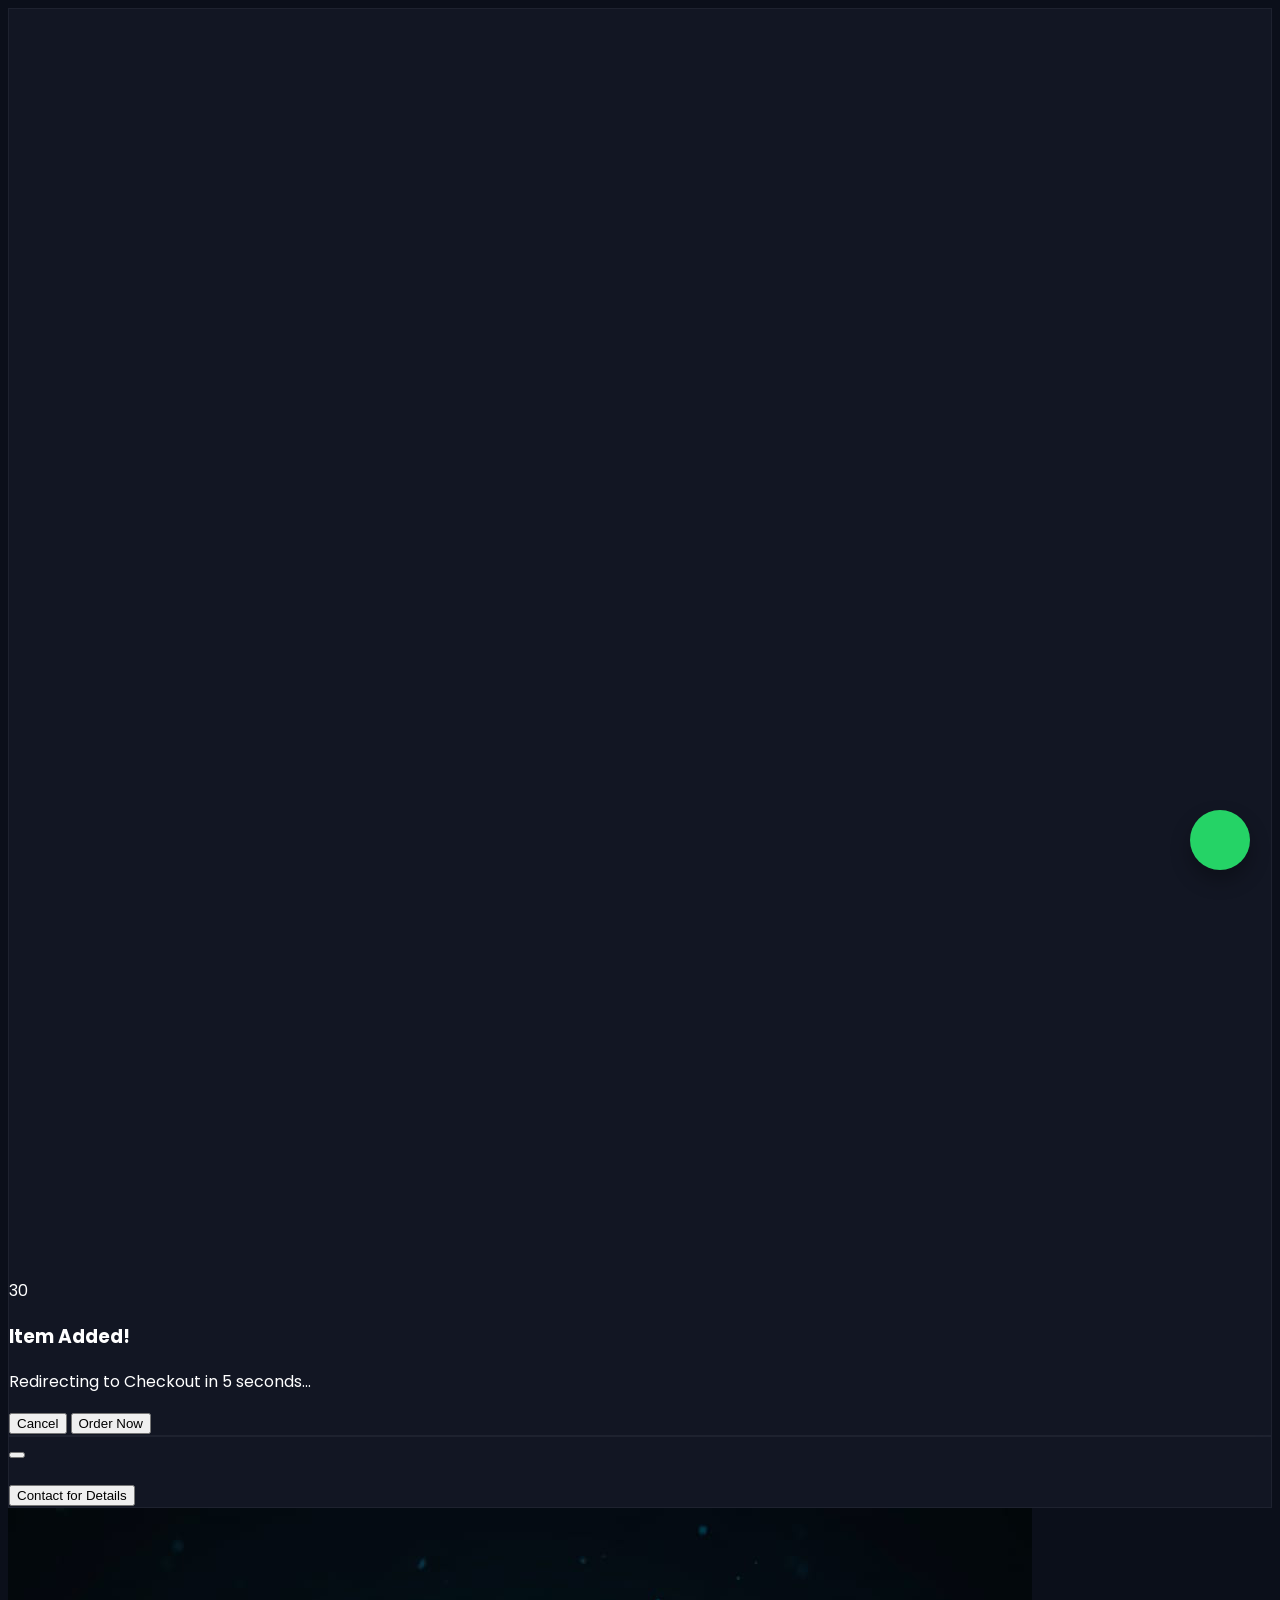
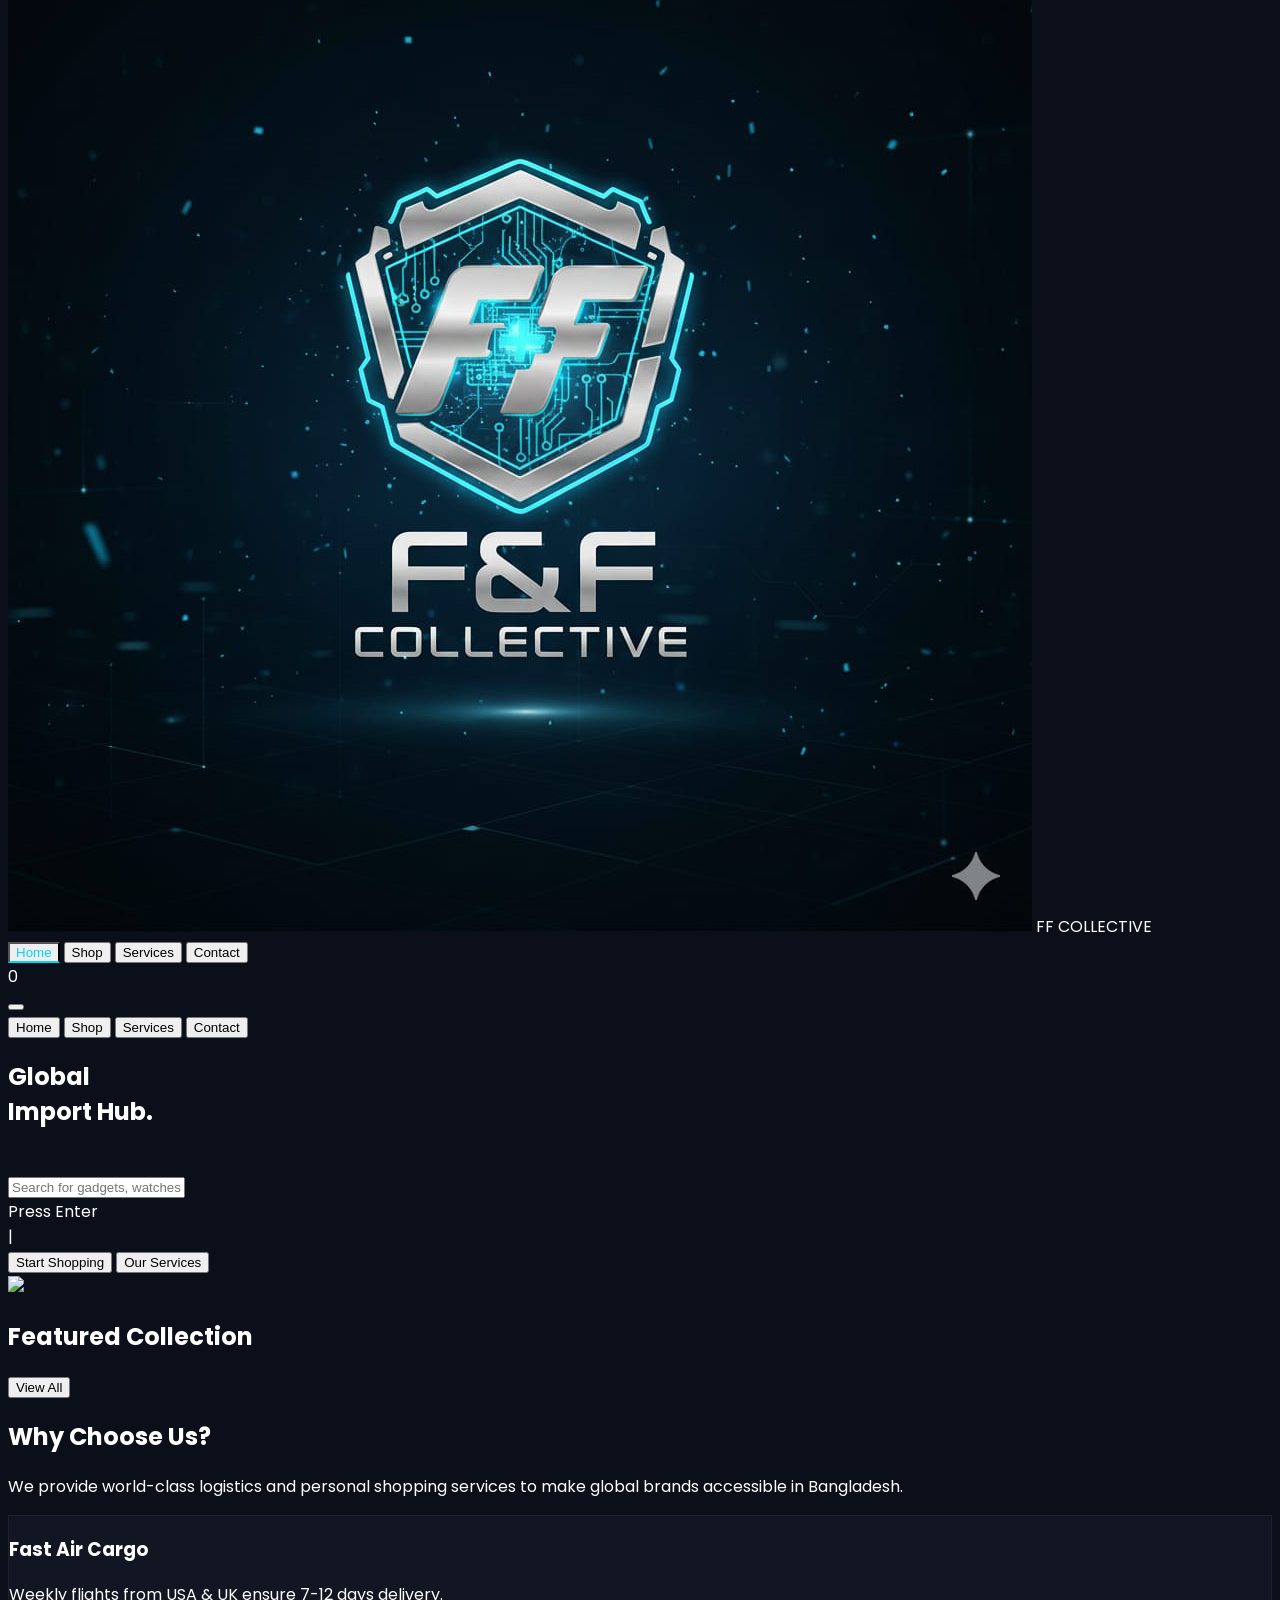
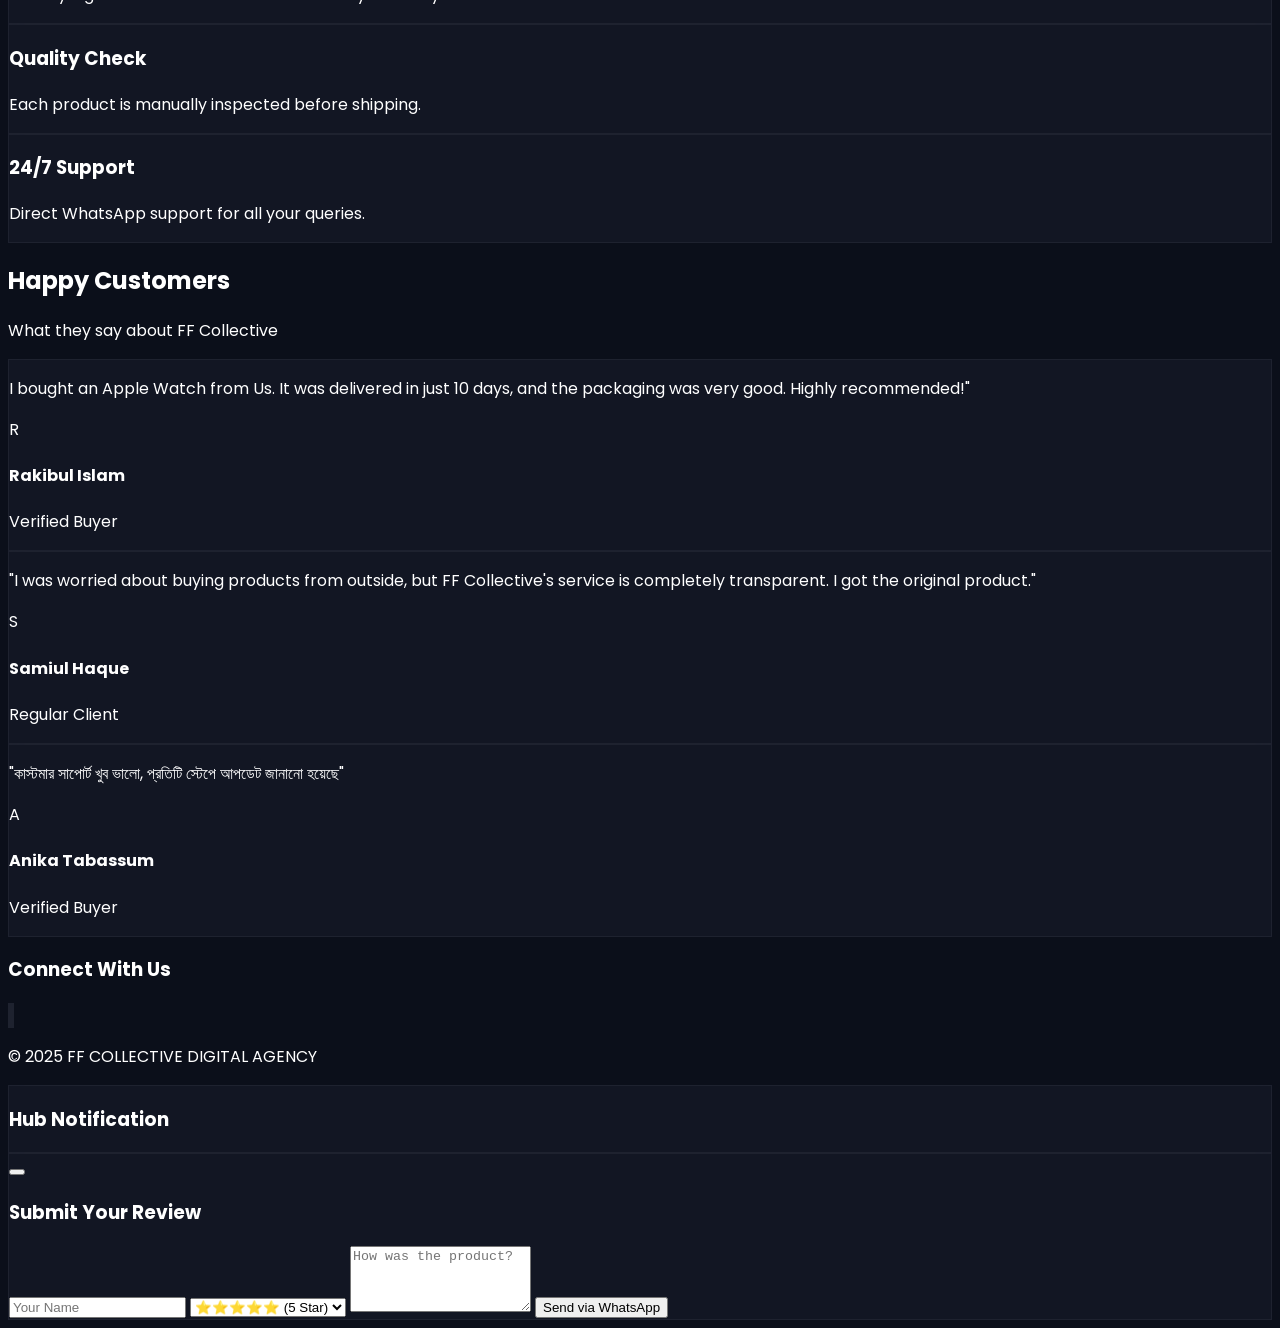
==== index.html @ 6c6c6303 "Add files via upload" ====
<!DOCTYPE html>
<html lang="en" class="scroll-smooth">
<head>
    <meta charset="UTF-8">
    <meta name="viewport" content="width=device-width, initial-scale=1.0">
    <title>FF Collective | Premium Global Shop</title>
    <script src="https://cdn.tailwindcss.com"></script>
    <link href="https://fonts.googleapis.com/css2?family=Poppins:wght@300;400;600;700;800&display=swap" rel="stylesheet">
    <script src="https://unpkg.com/lucide@latest"></script>

    <style>
        body { font-family: 'Poppins', sans-serif; background-color: #0B0F1A; color: white; overflow-x: hidden; }
        .page-section { display: none; min-height: 100vh; animation: fadeIn 0.4s ease; }
        .active-section { display: block; }
        @keyframes fadeIn { from { opacity: 0; transform: translateY(10px); } to { opacity: 1; transform: translateY(0); } }
        .nav-active { color: #00D4FF !important; border-bottom: 2px solid #00D4FF; }
        .glass { background: rgba(22, 27, 40, 0.7); backdrop-filter: blur(10px); border: 1px solid rgba(255,255,255,0.05); transition: 0.3s; }
        .glass:hover { border-color: rgba(0, 212, 255, 0.3); }
        .chat-btn { position: fixed; bottom: 30px; width: 60px; height: 60px; border-radius: 50%; display: flex; align-items: center; justify-content: center; color: white; box-shadow: 0 10px 20px rgba(0,0,0,0.3); z-index: 1000; transition: 0.3s; }
        .whatsapp { right: 30px; background-color: #25D366; }
        .filter-btn.active { background-color: #00D4FF; color: black; }
        .social-link:hover { transform: translateY(-5px); color: #00D4FF; }
        /* Image Animation */
        .animated-image {
            opacity: 0;
            transform: translateY(20px);
            animation: imageAppear 1s ease-out forwards;
            animation-delay: 0.5s;
        }

        @keyframes imageAppear {
            to {
                opacity: 1;
                transform: translateY(0);
            }
        }

        /* Typing Text Animation */
        #typing-text {
            display: inline-block;
            white-space: nowrap; /* Prevent text from wrapping */
            overflow: hidden; /* Hide the overflowing text */
            border-right: .15em solid orange; /* The caret */
            animation: typing 3.5s steps(40, end), blink-caret .75s step-end infinite;
        }

        @keyframes typing {
            from { width: 0 }
            to { width: 100% }
        }

        @keyframes blink-caret {
            from, to { border-color: transparent }
            50% { border-color: #00D4FF; }
        }
    </style>
</head>
<body>

    <div id="order-timer-modal" class="hidden fixed inset-0 z-[3000] flex items-center justify-center bg-black/80 backdrop-blur-sm p-5">
    <div class="glass p-8 rounded-[2rem] text-center max-w-sm w-full border border-white/10">
        <div class="relative w-20 h-20 mx-auto mb-4">
            <svg class="w-full h-full" viewBox="0 0 36 36">
                <path class="stroke-gray-800" fill="none" stroke-width="3" d="M18 2.0845 a 15.9155 15.9155 0 0 1 0 31.831 a 15.9155 15.9155 0 0 1 0 -31.831" />
                <path id="timer-progress" class="stroke-[#00D4FF] transition-all duration-1000" fill="none" stroke-width="3" stroke-dasharray="100, 100" d="M18 2.0845 a 15.9155 15.9155 0 0 1 0 31.831 a 15.9155 15.9155 0 0 1 0 -31.831" />
            </svg>
            <div id="timer-number" class="absolute inset-0 flex items-center justify-center font-black text-xl">30</div>
        </div>
        <h3 class="text-lg font-bold mb-2">Item Added!</h3>
        <p class="text-gray-400 text-xs mb-6">Redirecting to Checkout in 5 seconds...</p>
        <div class="grid grid-cols-2 gap-3">
            <button onclick="cancelOrderTimer()" class="bg-red-500/10 text-red-500 py-3 rounded-xl text-[10px] font-black uppercase border border-red-500/20 hover:bg-red-500 hover:text-white transition">Cancel</button>
           <button onclick="clearInterval(orderTimer); document.getElementById('order-timer-modal').classList.add('hidden'); navigateTo('checkout');" class="bg-[#00D4FF] text-black py-3 rounded-xl text-[10px] font-black uppercase hover:bg-white transition">
    Order Now
</button>
        </div>
    </div>
</div>

    <div id="specialty-modal" class="hidden fixed inset-0 z-[2000] flex items-center justify-center bg-black/90 p-5" onclick="closeSpecialtyModal()">
        <div class="glass p-10 rounded-[3rem] relative text-center max-w-xl w-full border border-white/10" onclick="event.stopPropagation()">
            <button onclick="closeSpecialtyModal()" class="absolute top-6 right-6 text-gray-500 hover:text-white">
                <i data-lucide="x"></i>
            </button>
            <div id="spec-icon" class="text-[#00D4FF] mb-6 flex justify-center"></div>
            <h2 id="spec-title" class="text-3xl font-black italic uppercase mb-4 text-white tracking-tight"></h2>
            <p id="spec-desc" class="text-gray-400 leading-relaxed mb-8 text-base font-medium"></p>
            <button id="spec-wa-btn" class="w-full bg-[#00D4FF] text-black py-4 rounded-2xl font-black uppercase tracking-widest hover:bg-white transition duration-300">Contact for Details</button>
        </div>
    </div>

    <a href="https://wa.me/8801700949457" target="_blank" class="chat-btn whatsapp">
    <i data-lucide="message-circle"></i>
    </a>

    <nav class="flex justify-between items-center px-6 md:px-16 py-5 sticky top-0 bg-[#0B0F1A]/95 backdrop-blur-md z-[100] border-b border-white/5">
        <div class="flex items-center gap-4 cursor-pointer" onclick="navigateTo('home')">
          <img src="logo.png" alt="Logo" class="w-16 h-16 md:w-24 md:h-24 rounded-2xl border-2 border-cyan-500/50 object-contain shadow-lg shadow-cyan-500/10">
            <span class="text-xl font-black uppercase tracking-tighter">FF COLLECTIVE</span>
        </div>
        <div class="hidden md:flex space-x-8 text-[11px] font-bold uppercase tracking-widest text-gray-400">
            <button onclick="navigateTo('home')" class="nav-btn nav-active" id="btn-home">Home</button>
            <button onclick="navigateTo('shop')" class="nav-btn" id="btn-shop">Shop</button>
            <button onclick="navigateTo('services')" class="nav-btn" id="btn-services">Services</button>
            <button onclick="navigateTo('contact')" class="nav-btn" id="btn-contact">Contact</button>
        </div>
        <div class="flex items-center gap-5">
    <div class="relative cursor-pointer" onclick="navigateTo('checkout')">
        <i data-lucide="shopping-cart"></i>
        <span id="cart-count" ...>0</span>
    </div>
    <button onclick="toggleMobileMenu()" class="md:hidden text-white">
        <i data-lucide="menu" id="menu-icon"></i>
    </button>
</div>
    </nav>
    </nav> <div id="mobile-menu" class="hidden md:hidden fixed top-[80px] left-0 w-full bg-[#0B0F1A]/95 backdrop-blur-md border-b border-white/10 z-[90] p-6 space-y-4 shadow-2xl">
        <button onclick="navigateTo('home'); toggleMobileMenu()" class="block w-full text-left text-sm font-bold uppercase tracking-widest text-gray-400">Home</button>
        <button onclick="navigateTo('shop'); toggleMobileMenu()" class="block w-full text-left text-sm font-bold uppercase tracking-widest text-gray-400">Shop</button>
        <button onclick="navigateTo('services'); toggleMobileMenu()" class="block w-full text-left text-sm font-bold uppercase tracking-widest text-gray-400">Services</button>
        <button onclick="navigateTo('contact'); toggleMobileMenu()" class="block w-full text-left text-sm font-bold uppercase tracking-widest text-gray-400">Contact</button>
    </div>

  <section id="page-home" class="page-section active-section">
        <div class="px-6 md:px-16 py-20 flex flex-col md:flex-row items-center gap-10">
            <div class="md:w-1/2 space-y-6 text-center md:text-left">
                <h1 class="text-3xl md:text-5xl font-black italic uppercase leading-none">
    Global <br><span class="text-[#00D4FF]">Import</span> Hub.
</h1>
                <div class="text-gray-400 max-w-md mx-auto md:mx-0 text-lg md:text-xl font-medium min-h-[4rem]">
                   <span id="typing-text" class="text-white"></span>
                    <div class="max-w-2xl mt-10 relative group mx-auto">
    <div class="absolute inset-y-0 left-5 flex items-center pointer-events-none text-gray-500 group-focus-within:text-[#00D4FF] transition-colors">
        <i data-lucide="search" size="20"></i>
    </div>
    <input type="text" id="home-search" onkeyup="homeSearch(event)" placeholder="Search for gadgets, watches..." 
        class="w-full bg-white/5 border border-white/10 pl-14 pr-6 py-5 rounded-[2rem] outline-none focus:border-[#00D4FF] focus:bg-white/10 transition-all text-lg shadow-2xl backdrop-blur-sm">
    
    <div class="absolute right-4 inset-y-0 flex items-center">
        <span class="text-[10px] text-gray-500 uppercase tracking-widest hidden md:block">Press Enter</span>
    </div>
</div>
                    <span class="animate-pulse text-[#00D4FF]">|</span>
                </div>
                <div class="flex flex-wrap gap-4 justify-center md:justify-start">
                    <button onclick="navigateTo('shop')" class="bg-[#00D4FF] text-black px-10 py-4 rounded-full font-black uppercase text-xs hover:bg-white transition duration-300">Start Shopping</button>
                    <button onclick="navigateTo('services')" class="border border-white/10 px-10 py-4 rounded-full font-black uppercase text-xs hover:bg-white/5 transition duration-300">Our Services</button>
                </div>
            </div>
            <div class="md:w-1/2 relative">
                <div class="absolute inset-0 bg-cyan-500/10 blur-[80px] rounded-full"></div>
                <img src="https://images.unsplash.com/photo-1523275335684-37898b6baf30?w=800" class="relative rounded-[3rem] shadow-2xl border border-white/5 animated-image">
            </div>
        </div>

        <div class="px-6 md:px-16 py-16 bg-[#0D121F]/50 border-t border-b border-white/5">
            <div class="flex justify-between items-center mb-10">
                <h2 class="text-2xl font-black uppercase italic">Featured <span class="text-[#00D4FF]">Collection</span></h2>
                <button onclick="navigateTo('shop')" class="text-[#00D4FF] text-xs font-bold uppercase border-b border-[#00D4FF] hover:text-white hover:border-white transition duration-300">View All</button>
            </div>
            <div id="home-product-preview" class="grid grid-cols-1 sm:grid-cols-2 md:grid-cols-4 gap-6"></div>
        </div>

        <div class="px-6 md:px-16 py-20">
            <div class="text-center max-w-2xl mx-auto mb-12">
                <h2 class="text-3xl font-black uppercase italic mb-4">Why <span class="text-[#00D4FF]">Choose Us?</span></h2>
                <p class="text-gray-400 text-sm">We provide world-class logistics and personal shopping services to make global brands accessible in Bangladesh.</p>
            </div>
            <div class="grid grid-cols-1 md:grid-cols-3 gap-6 text-center">
                <div onclick="openSpecialtyModal('cargo')" class="glass p-8 rounded-[2.5rem] cursor-pointer hover:border-cyan-500/50">
                    <i data-lucide="plane-takeoff" class="mx-auto text-[#00D4FF] mb-4" size="32"></i>
                    <h3 class="font-bold uppercase text-sm mb-2">Fast Air Cargo</h3>
                    <p class="text-gray-500 text-xs">Weekly flights from USA & UK ensure 7-12 days delivery.</p>
                </div>
                <div onclick="openSpecialtyModal('quality')" class="glass p-8 rounded-[2.5rem] cursor-pointer hover:border-cyan-500/50">
                    <i data-lucide="shield-check" class="mx-auto text-[#00D4FF] mb-4" size="32"></i>
                    <h3 class="font-bold uppercase text-sm mb-2">Quality Check</h3>
                    <p class="text-gray-500 text-xs">Each product is manually inspected before shipping.</p>
                </div>
                <div onclick="openSpecialtyModal('support')" class="glass p-8 rounded-[2.5rem] cursor-pointer hover:border-cyan-500/50">
                    <i data-lucide="headphones" class="mx-auto text-[#00D4FF] mb-4" size="32"></i>
                    <h3 class="font-bold uppercase text-sm mb-2">24/7 Support</h3>
                    <p class="text-gray-500 text-xs">Direct WhatsApp support for all your queries.</p>
                </div>
            </div>
        </div>
<div class="px-6 md:px-16 py-20 bg-[#0D121F]/30 border-t border-white/5">
    <div class="text-center max-w-2xl mx-auto mb-12">
        <h2 class="text-3xl font-black uppercase italic mb-2">Happy <span class="text-[#00D4FF]">Customers</span></h2>
        <p class="text-gray-500 text-xs tracking-widest uppercase">What they say about FF Collective</p>
    </div>
    
    <div class="grid grid-cols-1 md:grid-cols-3 gap-6">
        <div class="glass p-8 rounded-[2.5rem] relative group">
            <div class="flex text-yellow-500 mb-4">
                <i data-lucide="star" fill="currentColor" size="14"></i>
                <i data-lucide="star" fill="currentColor" size="14"></i>
                <i data-lucide="star" fill="currentColor" size="14"></i>
                <i data-lucide="star" fill="currentColor" size="14"></i>
                <i data-lucide="star" fill="currentColor" size="14"></i>
            </div>
            <p class="text-gray-300 text-sm italic leading-relaxed mb-6">I bought an Apple Watch from Us. It was delivered in just 10 days, and the packaging was very good. Highly recommended!"</p>
            <div class="flex items-center gap-3">
                <div class="w-10 h-10 rounded-full bg-[#00D4FF]/20 flex items-center justify-center font-bold text-[#00D4FF]">R</div>
                <div>
                    <h4 class="font-bold text-xs uppercase">Rakibul Islam</h4>
                    <p class="text-[10px] text-gray-500">Verified Buyer</p>
                </div>
            </div>
        </div>

        <div class="glass p-8 rounded-[2.5rem] relative group border-cyan-500/20">
            <div class="flex text-yellow-500 mb-4">
                <i data-lucide="star" fill="currentColor" size="14"></i>
                <i data-lucide="star" fill="currentColor" size="14"></i>
                <i data-lucide="star" fill="currentColor" size="14"></i>
                <i data-lucide="star" fill="currentColor" size="14"></i>
                <i data-lucide="star" fill="currentColor" size="14"></i>
            </div>
            <p class="text-gray-300 text-sm italic leading-relaxed mb-6">"I was worried about buying products from outside, but FF Collective's service is completely transparent. I got the original product."</p>
            <div class="flex items-center gap-3">
                <div class="w-10 h-10 rounded-full bg-[#00D4FF]/20 flex items-center justify-center font-bold text-[#00D4FF]">S</div>
                <div>
                    <h4 class="font-bold text-xs uppercase">Samiul Haque</h4>
                    <p class="text-[10px] text-gray-500">Regular Client</p>
                </div>
            </div>
        </div>

        <div class="glass p-8 rounded-[2.5rem] relative group">
            <div class="flex text-yellow-500 mb-4">
                <i data-lucide="star" fill="currentColor" size="14"></i>
                <i data-lucide="star" fill="currentColor" size="14"></i>
                <i data-lucide="star" fill="currentColor" size="14"></i>
                <i data-lucide="star" fill="currentColor" size="14"></i>
                <i data-lucide="star" size="14"></i>
            </div>
            <p class="text-gray-300 text-sm italic leading-relaxed mb-6">"কাস্টমার সাপোর্ট খুব ভালো, প্রতিটি স্টেপে আপডেট জানানো হয়েছে"</p>
            <div class="flex items-center gap-3">
                <div class="w-10 h-10 rounded-full bg-[#00D4FF]/20 flex items-center justify-center font-bold text-[#00D4FF]">A</div>
                <div>
                    <h4 class="font-bold text-xs uppercase">Anika Tabassum</h4>
                    <p class="text-[10px] text-gray-500">Verified Buyer</p>
                </div>
            </div>
        </div>
    </div>
</div>
        <div class="px-6 md:px-16 py-12 border-t border-white/5">
            <div class="flex flex-col items-center">
                <h3 class="text-sm font-black uppercase tracking-[0.3em] mb-8 text-gray-500">Connect With Us</h3>
                <div class="flex gap-6">
                    <a href="https://www.facebook.com/profile.php?id=61586602169892" target="_blank" class="glass social-link p-5 rounded-2xl transition-all">
                        <i data-lucide="facebook"></i>
                    </a>
                    <a href="https://instagram.com" target="_blank" class="glass social-link p-5 rounded-2xl transition-all">
                        <i data-lucide="instagram"></i>
                    </a>
                    <a href="https://twitter.com" target="_blank" class="glass social-link p-5 rounded-2xl transition-all">
                        <i data-lucide="twitter"></i>
                    </a>
                </div>
            </div>
        </div>
    </section>

    <section id="page-shop" class="page-section px-6 md:px-16 py-16">
        <div class="flex flex-col md:flex-row justify-between items-end mb-10 gap-6">
            <div>
                <h2 class="text-4xl font-black uppercase italic">Shop <span class="text-[#00D4FF]">Collection</span></h2>
                <p class="text-gray-500 text-sm mt-2">Filter by category to find your needs.</p>
            </div>
            <div class="max-w-md mb-8 relative group">
    <div class="absolute inset-y-0 left-4 flex items-center pointer-events-none text-gray-500 group-focus-within:text-[#00D4FF] transition-colors">
        <i data-lucide="search" size="18"></i>
    </div>
    <input type="text" id="product-search" onkeyup="searchProducts()" placeholder="Search gadgets, watches, flasks..." 
        class="w-full bg-white/5 border border-white/10 pl-12 pr-4 py-4 rounded-2xl outline-none focus:border-[#00D4FF] focus:bg-white/10 transition-all text-sm">
</div>
            <div class="flex gap-2 bg-white/5 p-1 rounded-xl border border-white/10">
                <button onclick="filterProducts('all')" class="filter-btn active px-5 py-2 rounded-lg text-[10px] font-bold uppercase transition" id="filter-all">All</button>
                <button onclick="filterProducts('tech')" class="filter-btn px-5 py-2 rounded-lg text-[10px] font-bold uppercase transition" id="filter-tech">Tech</button>
                <button onclick="filterProducts('lifestyle')" class="filter-btn px-5 py-2 rounded-lg text-[10px] font-bold uppercase transition" id="filter-lifestyle">Lifestyle</button>
            </div>
        </div>
        <div id="product-grid" class="grid grid-cols-1 sm:grid-cols-2 md:grid-cols-3 lg:grid-cols-4 gap-6"></div>
    </section>

    <section id="page-services" class="page-section px-6 md:px-16 py-20 bg-[#0D121F]">
        <h2 class="text-4xl font-black mb-12 uppercase italic text-center">Our <span class="text-[#00D4FF]">Specialties</span></h2>
        <div class="grid grid-cols-1 md:grid-cols-2 gap-8 text-center">
            <div onclick="openSpecialtyModal('personal')" class="glass p-12 rounded-[3rem] cursor-pointer hover:border-cyan-500/50 transition">
                <i data-lucide="shopping-cart" class="mx-auto mb-6 text-[#00D4FF]" size="48"></i>
                <h3 class="text-2xl font-bold uppercase italic mb-4 tracking-tighter">Personal Shopping</h3>
                <p class="text-gray-400 text-sm">If you see a product on a foreign website, give us the link and we will bring it to you.</p>
            </div>
            <div onclick="openSpecialtyModal('custom')" class="glass p-12 rounded-[3rem] cursor-pointer hover:border-cyan-500/50 transition">
                <i data-lucide="box" class="mx-auto mb-6 text-[#00D4FF]" size="48"></i>
                <h3 class="text-2xl font-bold uppercase italic mb-4 tracking-tighter">Custom Orders</h3>
                <p class="text-gray-400 text-sm">Contact us for bulk orders or business imports.</p>
            </div>
        </div>
    </section>

    <section id="page-contact" class="page-section px-6 md:px-16 py-20">
        <div class="max-w-4xl mx-auto glass p-10 md:p-16 rounded-[3rem]">
            <h2 class="text-4xl font-black mb-6 uppercase text-center italic">Get In <span class="text-[#00D4FF]">Touch</span></h2>
            <div class="space-y-4">
                <input id="contact-name" type="text" placeholder="Your Name" class="w-full bg-[#0B0F1A] border border-white/10 p-4 rounded-xl outline-none focus:border-[#00D4FF]">
                <textarea id="contact-msg" placeholder="Tell us what you need..." class="w-full bg-[#0B0F1A] border border-white/10 p-4 rounded-xl outline-none h-32 focus:border-[#00D4FF]"></textarea>
                <button onclick="sendToWhatsApp()" class="w-full bg-[#00D4FF] text-black py-4 rounded-xl font-black uppercase tracking-widest">Send to WhatsApp</button>
            </div>
        </div>
    </section>

   <section id="page-checkout" class="page-section px-6 md:px-16 py-20">
    <div class="max-w-4xl mx-auto grid grid-cols-1 md:grid-cols-2 gap-10">
        
        <div class="glass p-8 rounded-[2rem] space-y-6 h-fit border-white/10">
            <h3 class="text-xl font-bold mb-4 text-[#00D4FF] flex items-center gap-2">
                <i data-lucide="truck" size="20"></i> Delivery & Payment
            </h3>
            
            <div class="space-y-3">
                <input id="cust-name" type="text" placeholder="Full Name" class="w-full bg-[#0B0F1A] border border-white/10 p-4 rounded-xl outline-none focus:border-[#00D4FF] transition">
                <input id="cust-phone" type="text" placeholder="Phone Number" class="w-full bg-[#0B0F1A] border border-white/10 p-4 rounded-xl outline-none focus:border-[#00D4FF] transition">
                <textarea id="cust-addr" placeholder="Full Delivery Address" class="w-full bg-[#0B0F1A] border border-white/10 p-4 rounded-xl outline-none h-24 focus:border-[#00D4FF] transition"></textarea>
            </div>
            
            <div class="pt-2">
                <p class="text-[11px] font-black uppercase text-gray-500 mb-4 tracking-[0.2em]">Delivery Location</p>
                <div class="grid grid-cols-2 gap-4">
                    <label class="cursor-pointer">
                        <input type="radio" name="location" value="60" class="hidden peer" checked onchange="updateUI()">
                        <div class="peer-checked:border-[#00D4FF] peer-checked:bg-[#00D4FF]/10 border border-white/5 p-4 rounded-2xl text-center transition bg-white/5">
                            <span class="block text-sm font-bold">Inside CTG</span>
                            <span class="text-[10px] text-gray-400">Charge: ৳60</span>
                        </div>
                    </label>
                    <label class="cursor-pointer">
                        <input type="radio" name="location" value="120" class="hidden peer" onchange="updateUI()">
                        <div class="peer-checked:border-[#00D4FF] peer-checked:bg-[#00D4FF]/10 border border-white/5 p-4 rounded-2xl text-center transition bg-white/5">
                            <span class="block text-sm font-bold">Outside CTG</span>
                            <span class="text-[10px] text-gray-400">Charge: ৳120</span>
                        </div>
                    </label>
                </div>
            </div>

            <div class="pt-2">
                <p class="text-[11px] font-black uppercase text-gray-500 mb-4 tracking-[0.2em]">Select Payment Method</p>
                <div class="grid grid-cols-2 gap-4">
                    <label class="relative cursor-pointer group">
                        <input type="radio" name="pay-method" value="bKash" class="hidden peer" checked>
                        <div class="peer-checked:border-[#D12053] peer-checked:bg-[#D12053]/10 border border-white/5 p-4 rounded-2xl flex flex-col items-center gap-2 transition duration-300 bg-white/5">
                            <img src="https://www.logo.wine/a/logo/BKash/BKash-Logo.wine.svg" class="h-8 w-auto filter grayscale peer-checked:grayscale-0 group-hover:grayscale-0 transition" alt="bKash">
                            <span class="text-[10px] font-bold uppercase tracking-widest">bKash</span>
                        </div>
                    </label>
                    <label class="relative cursor-pointer group">
                        <input type="radio" name="pay-method" value="Nagad" class="hidden peer">
                        <div class="peer-checked:border-[#F7941D] peer-checked:bg-[#F7941D]/10 border border-white/5 p-4 rounded-2xl flex flex-col items-center gap-2 transition duration-300 bg-white/5">
                            <img src="https://download.logo.wine/logo/Nagad/Nagad-Logo.wine.png" class="h-8 w-auto filter grayscale peer-checked:grayscale-0 group-hover:grayscale-0 transition" alt="Nagad">
                            <span class="text-[10px] font-bold uppercase tracking-widest">Nagad</span>
                        </div>
                    </label>
                    <label class="relative cursor-pointer group col-span-2">
                        <input type="radio" name="pay-method" value="COD" class="hidden peer">
                        <div class="peer-checked:border-[#00D4FF] peer-checked:bg-[#00D4FF]/10 border border-white/5 p-4 rounded-2xl flex flex-col items-center gap-2 transition duration-300 bg-white/5">
                            <i data-lucide="truck" class="h-6 w-6 text-gray-500 peer-checked:text-[#00D4FF] group-hover:text-[#00D4FF] transition"></i>
                            <span class="text-[10px] font-bold uppercase tracking-widest">Cash on Delivery</span>
                        </div>
                    </label>
                </div>
            </div>

            <div id="txn-container" class="p-5 bg-gradient-to-br from-white/5 to-transparent rounded-2xl border border-white/10">
                <div class="flex items-center justify-between mb-2">
                    <p class="text-[10px] text-gray-400 uppercase font-bold">Send Money To:</p>
                    <span class="text-[#00D4FF] font-black text-sm">01700949457</span>
                </div>
                <input id="cust-txnid" type="text" placeholder="Enter Transaction ID (TxnID)" class="w-full bg-black/40 border border-white/10 px-4 py-3 rounded-xl outline-none text-sm focus:border-[#00D4FF] placeholder:text-gray-600">
            </div>
        </div>

        <div class="glass p-8 rounded-[2rem] h-fit border-white/10 sticky top-24">
            <h3 class="text-xl font-bold mb-6 flex items-center gap-2">
                <i data-lucide="shopping-bag" size="20"></i> Order Summary
            </h3>
            
            <div id="checkout-list" class="space-y-4 mb-8 text-sm text-gray-400 max-h-[200px] overflow-y-auto pr-2">
                </div>
            
            <div class="pt-6 border-t border-white/10">
                <div class="flex justify-between items-center mb-8">
                    <span class="text-gray-500 font-bold uppercase text-xs">Total Amount</span>
                    <span id="checkout-total" class="text-3xl font-black text-[#00D4FF]">৳0</span>
                </div>
                
                <div class="space-y-4">
                    <button onclick="processOrder()" class="w-full bg-[#00D4FF] text-black py-5 rounded-2xl font-black uppercase tracking-[0.1em] hover:bg-white hover:scale-[1.02] active:scale-95 transition-all duration-300 shadow-[0_10px_30px_rgba(0,212,255,0.2)]">
                        Confirm Order
                    </button>
                    
                    <button onclick="cancelFullOrder()" class="w-full py-4 bg-red-600/10 hover:bg-red-600 text-red-500 hover:text-white border border-red-600/20 rounded-2xl font-black uppercase tracking-widest text-[10px] transition-all duration-300 flex items-center justify-center gap-2">
                        <i data-lucide="trash-2" size="14"></i>
                        Cancel & Clear Order
                    </button>
                </div>
            </div>
        </div>
    </div>
</section>
 <section id="page-product-details" class="page-section px-6 md:px-16 py-20">
    <div class="max-w-6xl mx-auto">
        <button onclick="navigateTo('shop')" class="text-[#00D4FF] mb-8 flex items-center gap-2 font-bold uppercase text-xs">
            <i data-lucide="arrow-left" size="16"></i> Back to Shop
        </button>
        <div class="mt-10 border-t border-white/5 pt-10">
    <h3 class="text-xl font-bold uppercase mb-4">Customer <span class="text-[#00D4FF]">Feedback</span></h3>
    <button onclick="openReviewModal()" class="bg-[#00D4FF]/10 text-[#00D4FF] border border-[#00D4FF]/30 px-6 py-3 rounded-2xl font-bold uppercase text-[10px] tracking-widest hover:bg-[#00D4FF] hover:text-black transition-all">
        Write a Review
    </button>
</div>
        <div class="grid grid-cols-1 md:grid-cols-2 gap-12 mb-20">
            <div class="glass p-4 rounded-[3rem] border-white/10">
                <img id="detail-img" src="" class="w-full h-[400px] object-cover rounded-[2.5rem]">
            </div>
            <div class="space-y-6">
                <h2 id="detail-name" class="text-5xl font-black uppercase italic leading-none"></h2>
                <p id="detail-price" class="text-3xl font-black text-[#00D4FF]"></p>
                <p id="detail-desc" class="text-gray-400 text-lg leading-relaxed"></p>
                <div id="detail-action-btn"></div>
            </div>
        </div>

        <div class="border-t border-white/5 pt-16">
            <h3 class="text-2xl font-black uppercase italic mb-8">Related <span class="text-[#00D4FF]">Products</span></h3>
            <div id="related-products-grid" class="grid grid-cols-1 sm:grid-cols-2 md:grid-cols-4 gap-6"></div>
        </div>
    </div>
</section>
    <footer class="py-16 text-center border-t border-white/5">
        <p class="text-gray-600 text-[10px] font-black uppercase tracking-[0.5em]">© 2025 FF COLLECTIVE DIGITAL AGENCY</p>
    </footer>

    <script>
        lucide.createIcons();
        let cart = [];
        let total = 0;

        const products = [
            { id: 1, name: 'Beats Studio Pro', price: 28500, category: 'tech', img: 'https://images.unsplash.com/photo-1505740420928-5e560c06d30e?w=400', desc: 'Premium Sound. Active Noise Cancelling. Up to 40 hours of battery life. Imported directly from USA.' },
            { id: 2, name: 'Apple Watch Series 9', price: 48000, category: 'tech', img: 'https://images.unsplash.com/photo-1546868871-7041f2a55e12?w=400', desc: 'Smarter. Brighter. Mightier. The most powerful chip in Apple Watch ever.' },
            { id: 3, name: 'MacBook Air M2', price: 135000, category: 'tech', img: 'https://images.unsplash.com/photo-1527443224154-c4a3942d3acf?w=400', desc: 'Strikingly thin design. Supercharged by M2 chip.' },
            { id: 4, name: 'Premium Water Flask', price: 3500, category: 'lifestyle', img: 'water flusk.png', desc: 'Vacuum insulated stainless steel Water Bottle with two cups. Keeps drinks Hot And Cool for 24h.Premium matte finish.' },
            { id: 5, name: 'Minimalist Wallet', price: 2200, category: 'lifestyle', img: 'https://images.unsplash.com/photo-1627123424574-724758594e93?w=400', desc: 'Slim RFID blocking wallet. High-grade aluminum finish.' }
        ];

        const specialtyData = {
            personal: { title: "Personal Shopping", icon: "shopping-cart", desc: "If you see a product on a foreign website, give us the link and we will bring it to you.", waMsg: "Hi, I need help with personal shopping for a link I found." },
            custom: { title: "Custom Orders", icon: "box", desc: "Contact us for bulk orders or business imports.", waMsg: "Hello, I am interested in bulk/custom business imports." },
            cargo: { title: "Fast Air Cargo", icon: "plane-takeoff", desc: "Weekly flights from USA & UK ensure 7-12 days delivery.", waMsg: "Hi, I want to know about your air cargo shipping rates." },
            quality: { title: "Quality Check", icon: "shield-check", desc: "Each product is manually inspected before shipping.", waMsg: "How do you perform the quality check for products?" },
            support: { title: "24/7 Support", icon: "headphones", desc: "Direct WhatsApp support for all your queries.", waMsg: "Hi, I need some support regarding my inquiry." }
        };

        function displayProducts(filter = 'all') {
            const grid = document.getElementById('product-grid');
            const homeGrid = document.getElementById('home-product-preview');
            grid.innerHTML = '';
            const filtered = filter === 'all' ? products : products.filter(p => p.category === filter);
            filtered.forEach(p => { grid.innerHTML += createProductCard(p); });
            if(homeGrid) { homeGrid.innerHTML = products.slice(0, 4).map(p => createProductCard(p)).join(''); }
            lucide.createIcons();
        }

        function createProductCard(p) {
            return `
                <div class="glass p-5 rounded-[2.5rem] flex flex-col group">
                    <div class="relative overflow-hidden rounded-3xl mb-4">
                        <img src="${p.img}" class="h-48 w-full object-cover transition duration-500 group-hover:scale-110">
                    </div>
                    <h4 class="font-bold text-sm">${p.name}</h4>
                    <p class="text-[#00D4FF] font-black my-2">৳${p.price.toLocaleString()}</p>
                    <div class="grid grid-cols-2 gap-2 mt-auto">
                        <button onclick="showProductDetails(${p.id})" class="bg-white/5 hover:bg-white/10 py-3 rounded-xl text-[9px] font-bold uppercase border border-white/5 transition">Details</button>
                        <button onclick="addToCart('${p.name}', ${p.price})" class="bg-[#00D4FF] text-black py-3 rounded-xl text-[9px] font-bold uppercase transition">Add</button>
                    </div>
                </div>
            `;
        }

        function filterProducts(cat) {
            document.querySelectorAll('.filter-btn').forEach(btn => btn.classList.remove('active'));
            document.getElementById(`filter-${cat}`).classList.add('active');
            displayProducts(cat);
        }
function searchProducts() {
    const searchTerm = document.getElementById('product-search').value.toLowerCase();
    const grid = document.getElementById('product-grid');
    
   
    const filtered = products.filter(p => 
        p.name.toLowerCase().includes(searchTerm) || 
        p.category.toLowerCase().includes(searchTerm) ||
        p.desc.toLowerCase().includes(searchTerm)
    );

    
    grid.innerHTML = '';
    if (filtered.length > 0) {
        filtered.forEach(p => {
            grid.innerHTML += createProductCard(p);
        });
    } else {
        grid.innerHTML = `<div class="col-span-full text-center py-10 text-gray-500 font-bold uppercase tracking-widest text-xs">No products found matching "${searchTerm}"</div>`;
    }
    
   
    lucide.createIcons();
}
        function showProductDetails(id) {
   
    const product = products.find(p => p.id === id);
    
   
    document.getElementById('detail-name').innerText = product.name;
    document.getElementById('detail-price').innerText = "৳" + product.price.toLocaleString();
    document.getElementById('detail-desc').innerText = product.desc;
    document.getElementById('detail-img').src = product.img;
    
    document.getElementById('detail-action-btn').innerHTML = `
        <button onclick="addToCart('${product.name}', ${product.price})" class="w-full md:w-auto bg-[#00D4FF] text-black px-12 py-5 rounded-2xl font-black uppercase tracking-widest hover:bg-white transition-all shadow-lg shadow-cyan-500/20">
            Add to Cart
        </button>
    `;

   
    const relatedGrid = document.getElementById('related-products-grid');
    relatedGrid.innerHTML = '';
    

    const related = products.filter(p => p.category === product.category && p.id !== product.id);
    
    related.forEach(p => {
        relatedGrid.innerHTML += createProductCard(p); 
    });

    
    lucide.createIcons();
    navigateTo('product-details');
    window.scrollTo(0, 0); 
}

        function openSpecialtyModal(key) {
            const data = specialtyData[key];
            document.getElementById('spec-title').innerText = data.title;
            document.getElementById('spec-desc').innerText = data.desc;
            document.getElementById('spec-icon').innerHTML = `<i data-lucide="${data.icon}" size="64"></i>`;
            lucide.createIcons();
            document.getElementById('spec-wa-btn').onclick = () => window.open(`https://wa.me/8801700949457?text=${encodeURIComponent(data.waMsg)}`, '_blank');
            document.getElementById('specialty-modal').classList.remove('hidden');
        }

        function closeSpecialtyModal() { document.getElementById('specialty-modal').classList.add('hidden'); }

        function navigateTo(pageId) {
            document.querySelectorAll('.page-section').forEach(s => s.classList.remove('active-section'));
            document.getElementById('page-' + pageId).classList.add('active-section');
            document.querySelectorAll('.nav-btn').forEach(b => b.classList.remove('nav-active'));
            const btn = document.getElementById('btn-' + pageId);
            if(btn) btn.classList.add('nav-active');
            window.scrollTo(0,0);
        }

        let orderTimer;
        let timeLeft = 5;

        function addToCart(name, price) {
   
    const existingItem = cart.find(item => item.name === name);

    if (existingItem) {
        existingItem.quantity += 1;
    } else {
        cart.push({ name, price, quantity: 1 });
    }

    total += price;
    updateUI();
    showOrderTimer(); 
}

        function showOrderTimer() {
    const modal = document.getElementById('order-timer-modal');
    const timerText = document.getElementById('timer-number');
    const progressCircle = document.getElementById('timer-progress');
    
    modal.classList.remove('hidden');
    timeLeft = 5; 
    timerText.innerText = timeLeft;

    clearInterval(orderTimer);
    orderTimer = setInterval(() => {
        timeLeft--;
        timerText.innerText = timeLeft;
        
        
        const progress = (timeLeft / 5) * 100; 
        progressCircle.setAttribute('stroke-dasharray', `${progress}, 100`);

        if (timeLeft <= 0) {
            clearInterval(orderTimer);
            navigateTo('checkout'); 
            modal.classList.add('hidden');
        }
    }, 1000);
}
       
function showCustomPopup(message, type = 'alert', onConfirm = null) {
    const modal = document.getElementById('custom-popup');
    const msgElem = document.getElementById('popup-message');
    const btnContainer = document.getElementById('popup-buttons');
    
    msgElem.innerText = message;
    btnContainer.innerHTML = ''; 
    modal.classList.remove('hidden');

    if (type === 'confirm') {
        btnContainer.innerHTML = `
            <button onclick="closePopup()" class="flex-1 py-4 bg-white/5 text-white rounded-2xl font-bold uppercase text-[10px] border border-white/10 hover:bg-white/10 transition">No, Back</button>
            <button id="popup-confirm-btn" class="flex-1 py-4 bg-red-600 text-white rounded-2xl font-bold uppercase text-[10px] shadow-lg shadow-red-600/20">Yes, Clear</button>
        `;
        document.getElementById('popup-confirm-btn').onclick = () => {
            if(onConfirm) onConfirm();
            closePopup();
        };
    } else {
        btnContainer.innerHTML = `
            <button onclick="closePopup()" class="w-full py-4 bg-[#00D4FF] text-black rounded-2xl font-bold uppercase text-[10px] hover:bg-white transition">Got It</button>
        `;
    }
}

function closePopup() {
    document.getElementById('custom-popup').classList.add('hidden');
}
       function cancelOrderTimer() {
    clearInterval(orderTimer);
    document.getElementById('order-timer-modal').classList.add('hidden');
    
    if (cart.length > 0) {
        cart.pop();
        total = 0; 
        updateUI();
        showCustomPopup("Item removed from your cart.");
    }
}
        
function cancelFullOrder() {
    showCustomPopup("Are you sure you want to clear your cart?", "confirm", () => {
        cart = [];
        total = 0;
        updateUI();
        navigateTo('home');
       
        setTimeout(() => showCustomPopup("Order cleared successfully!"), 300);
    });

}
        function updateUI() {
    const deliveryCharge = parseInt(document.querySelector('input[name="location"]:checked').value);
    const grandTotal = total + deliveryCharge;

    document.getElementById('cart-count').innerText = cart.reduce((sum, item) => sum + item.quantity, 0);

    let listHTML = cart.length === 0 ? "No items" : 
        cart.map((item, index) => `
            <div class="flex justify-between items-center mb-4 bg-white/5 p-3 rounded-xl">
                <div class="flex flex-col">
                    <span class="font-bold text-sm">${item.name}</span>
                    <span class="text-xs text-gray-400">৳${item.price.toLocaleString()}</span>
                </div>
                <div class="flex items-center gap-3">
                    <button onclick="changeQuantity(${index}, -1)" class="w-8 h-8 rounded-lg bg-white/10 flex items-center justify-center hover:bg-red-500/20 transition">-</button>
                    
                    <span class="font-bold text-[#00D4FF]">${item.quantity}</span>
                    
                    <button onclick="changeQuantity(${index}, 1)" class="w-8 h-8 rounded-lg bg-white/10 flex items-center justify-center hover:bg-green-500/20 transition">+</button>
                </div>
            </div>
        `).join('');

    if(cart.length > 0) {
        listHTML += `
            <div class="flex justify-between border-t border-white/10 pt-4 mt-2 italic text-gray-400">
                <span>Delivery Charge</span>
                <span>৳${deliveryCharge}</span>
            </div>`;
    }

    document.getElementById('checkout-list').innerHTML = listHTML;
    document.getElementById('checkout-total').innerText = "৳" + grandTotal.toLocaleString();
}
function changeQuantity(index, delta) {
    const item = cart[index];
    
    if (delta === 1) {
       
        item.quantity += 1;
        total += item.price;
    } else {
        
        if (item.quantity > 1) {
            item.quantity -= 1;
            total -= item.price;
        } else {
           
            total -= item.price;
            cart.splice(index, 1);
        }
    }
    
    updateUI();
}

   function processOrder() {
    const name = document.getElementById('cust-name').value;
    const phone = document.getElementById('cust-phone').value;
    const addr = document.getElementById('cust-addr').value;
    const txnId = document.getElementById('cust-txnid')?.value || "N/A";
    const method = document.querySelector('input[name="pay-method"]:checked').value;
    
    const deliveryCharge = parseInt(document.querySelector('input[name="location"]:checked').value);
    const grandTotal = total + deliveryCharge;

    if(!name || !phone || !addr || cart.length === 0) {
        showCustomPopup("Please fill all details!"); 
        return;
    }

    
    if(method !== "COD" && (txnId === "N/A" || !txnId)) {
        showCustomPopup(`Please provide Transaction ID for ${method} payment!`);
        return;
    }

    const itemsText = cart.map((i, idx) => `${idx + 1}. ${i.name} [x${i.quantity}]`).join('\n');
    
    const message = `🚀 *NEW ORDER RECEIVED* 🚀\n` +
                    `👤 *Name:* ${name}\n` +
                    `📞 *Phone:* ${phone}\n` +
                    `📍 *Address:* ${addr}\n` +
                    `--------------------------\n` +
                    `💳 *Payment Method:* ${method}\n` +
                    (method !== "COD" ? `🆔 *Txn ID:* ${txnId}\n` : `📝 *Note:* Pay on Delivery\n`) +
                    `--------------------------\n` +
                    `🛒 *Items:* \n${itemsText}\n` +
                    `--------------------------\n` +
                    `💵 *Product Total:* ৳${total.toLocaleString()}\n` +
                    `🚚 *Delivery Charge:* ৳${deliveryCharge}\n` +
                    `💰 *Grand Total:* ৳${grandTotal.toLocaleString()}\n\n` +
                    `✅ Order confirmation requested.`;

    window.open(`https://wa.me/8801700949457?text=${encodeURIComponent(message)}`, '_blank');
}
       // Typing text animation
        const typingTextElement = document.getElementById('typing-text');
        
const phrases = [
    "Premium gadgets & lifestyle items from USA, UK & Japan.",
    "100% authentic products at your doorstep.",
    "Experience fast and reliable global imports.",
    "Search for your favorite gadgets now!" 
];
        let phraseIndex = 0;
        let charIndex = 0;
        let isDeleting = false;

        function typeWriter() {
            const currentPhrase = phrases[phraseIndex];
            if (isDeleting) {
                typingTextElement.textContent = currentPhrase.substring(0, charIndex - 1);
                charIndex--;
            } else {
                typingTextElement.textContent = currentPhrase.substring(0, charIndex + 1);
                charIndex++;
            }

            let typeSpeed = 65; // typing speed
            if (isDeleting) typeSpeed /= 2; // faster deleting

            if (!isDeleting && charIndex === currentPhrase.length) {
                typeSpeed = 1500; // pause at end of phrase
                isDeleting = true;
            } else if (isDeleting && charIndex === 0) {
                isDeleting = false;
                phraseIndex = (phraseIndex + 1) % phrases.length;
                typeSpeed = 500; // pause before typing next phrase
            }

            setTimeout(typeWriter, typeSpeed);
        }

function openReviewModal() {
    document.getElementById('review-modal').classList.remove('hidden');
    if(window.lucide) lucide.createIcons();
}


function closeReviewModal() {
    document.getElementById('review-modal').classList.add('hidden');
}


function sendReview() {
    const name = document.getElementById('rev-name').value;
    const rating = document.getElementById('rev-rating').value;
    const msg = document.getElementById('rev-message').value;
    
   
    const productName = document.getElementById('detail-name')?.innerText || "Product";

    if(!name || !msg) {
        alert("Please fill name and message!");
        return;
    }

    const stars = "⭐".repeat(rating);
    const whatsappMessage = `📝 *NEW PRODUCT REVIEW* 📝%0A%0A📦 *Product:* ${productName}%0A👤 *Name:* ${name}%0A⭐ *Rating:* ${stars}%0A💬 *Review:* ${msg}`;
    
    
    window.open(`https://wa.me/8801700949457?text=${whatsappMessage}`, '_blank');
    
    closeReviewModal();
}
        // Call typeWriter when the page loads
        window.onload = () => {
            displayProducts();
            typeWriter(); // Start typing animation
        };
        document.querySelectorAll('input[name="pay-method"]').forEach(radio => {
    radio.addEventListener('change', function() {
        const txnInputContainer = document.getElementById('cust-txnid').parentElement;
        if (this.value === "COD") {
            txnInputContainer.style.display = "none"; 
        } else {
            txnInputContainer.style.display = "block"; 
        }
    });
});
    

        function toggleMobileMenu() {
            const menu = document.getElementById('mobile-menu');
            const icon = document.getElementById('menu-icon');
            
            if (menu.classList.contains('hidden')) {
                menu.classList.remove('hidden');
                icon.setAttribute('data-lucide', 'x'); 
            } else {
                menu.classList.add('hidden');
                icon.setAttribute('data-lucide', 'menu');
            }
            lucide.createIcons(); 
        }
      -function homeSearch(event) {
    const searchTerm = document.getElementById('home-search').value.toLowerCase();
    
    
    if (event.key === 'Enter' || searchTerm.length > 2) {
        
        navigateTo('shop');
        
    
        const shopSearchInput = document.getElementById('product-search');
        if (shopSearchInput) {
            shopSearchInput.value = searchTerm;
          
            searchProducts(); 
        }
    }

}
    </script>
</body>
    </script>
    <div id="custom-popup" class="hidden fixed inset-0 z-[5000] flex items-center justify-center bg-black/80 backdrop-blur-sm p-4">
    <div class="glass p-8 rounded-[2rem] text-center max-w-sm w-full border border-white/10 shadow-2xl">
        <h3 id="popup-title" class="text-xl font-bold mb-2 text-[#00D4FF]">Hub Notification</h3>
        <p id="popup-message" class="text-gray-400 text-sm mb-8 leading-relaxed"></p>
        <div id="popup-buttons" class="flex gap-3">
            </div>
    </div>
</div>
<div id="review-modal" class="hidden fixed inset-0 z-[6000] flex items-center justify-center bg-black/95 backdrop-blur-md p-4">
    <div class="glass p-8 rounded-[2.5rem] max-w-md w-full border border-white/10 relative shadow-2xl">
        <button onclick="closeReviewModal()" class="absolute top-6 right-6 text-gray-500 hover:text-white">
            <i data-lucide="x"></i>
        </button>
        <h3 class="text-2xl font-black uppercase italic mb-6">Submit Your <span class="text-[#00D4FF]">Review</span></h3>
        <div class="space-y-4">
            <input id="rev-name" type="text" placeholder="Your Name" class="w-full bg-white/5 border border-white/10 p-4 rounded-2xl text-white outline-none focus:border-[#00D4FF]">
            <select id="rev-rating" class="w-full bg-[#0B0F1A] border border-white/10 p-4 rounded-2xl text-white outline-none">
                <option value="5">⭐⭐⭐⭐⭐ (5 Star)</option>
                <option value="4">⭐⭐⭐⭐ (4 Star)</option>
                <option value="3">⭐⭐⭐ (3 Star)</option>
                <option value="2">⭐⭐ (2 Star)</option>
                <option value="1">⭐ (1 Star)</option>
            </select>
            <textarea id="rev-message" rows="4" placeholder="How was the product?" class="w-full bg-white/5 border border-white/10 p-4 rounded-2xl text-white outline-none focus:border-[#00D4FF]"></textarea>
            <button onclick="sendReview()" class="w-full bg-[#00D4FF] text-black py-4 rounded-2xl font-black uppercase tracking-widest hover:shadow-lg transition-all">Send via WhatsApp</button>
        </div>
    </div>
</div>

</body>
</html>
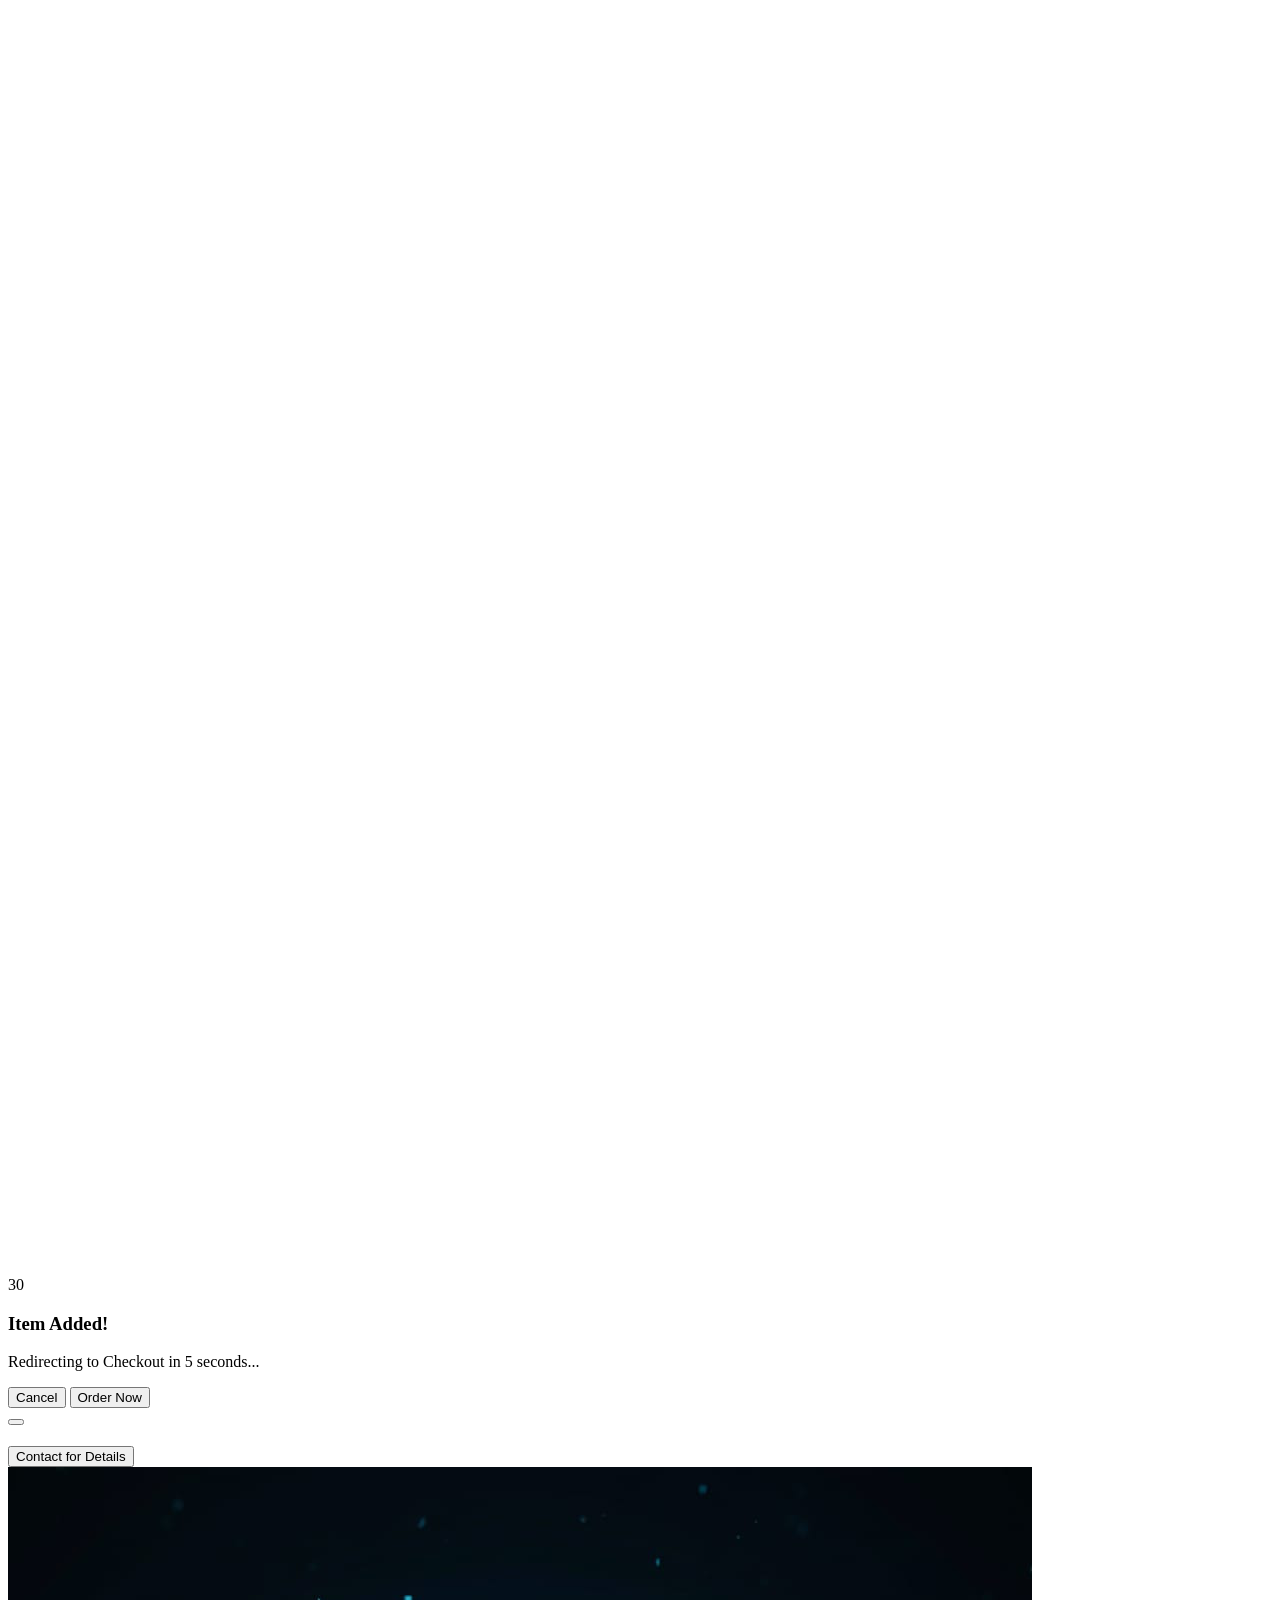
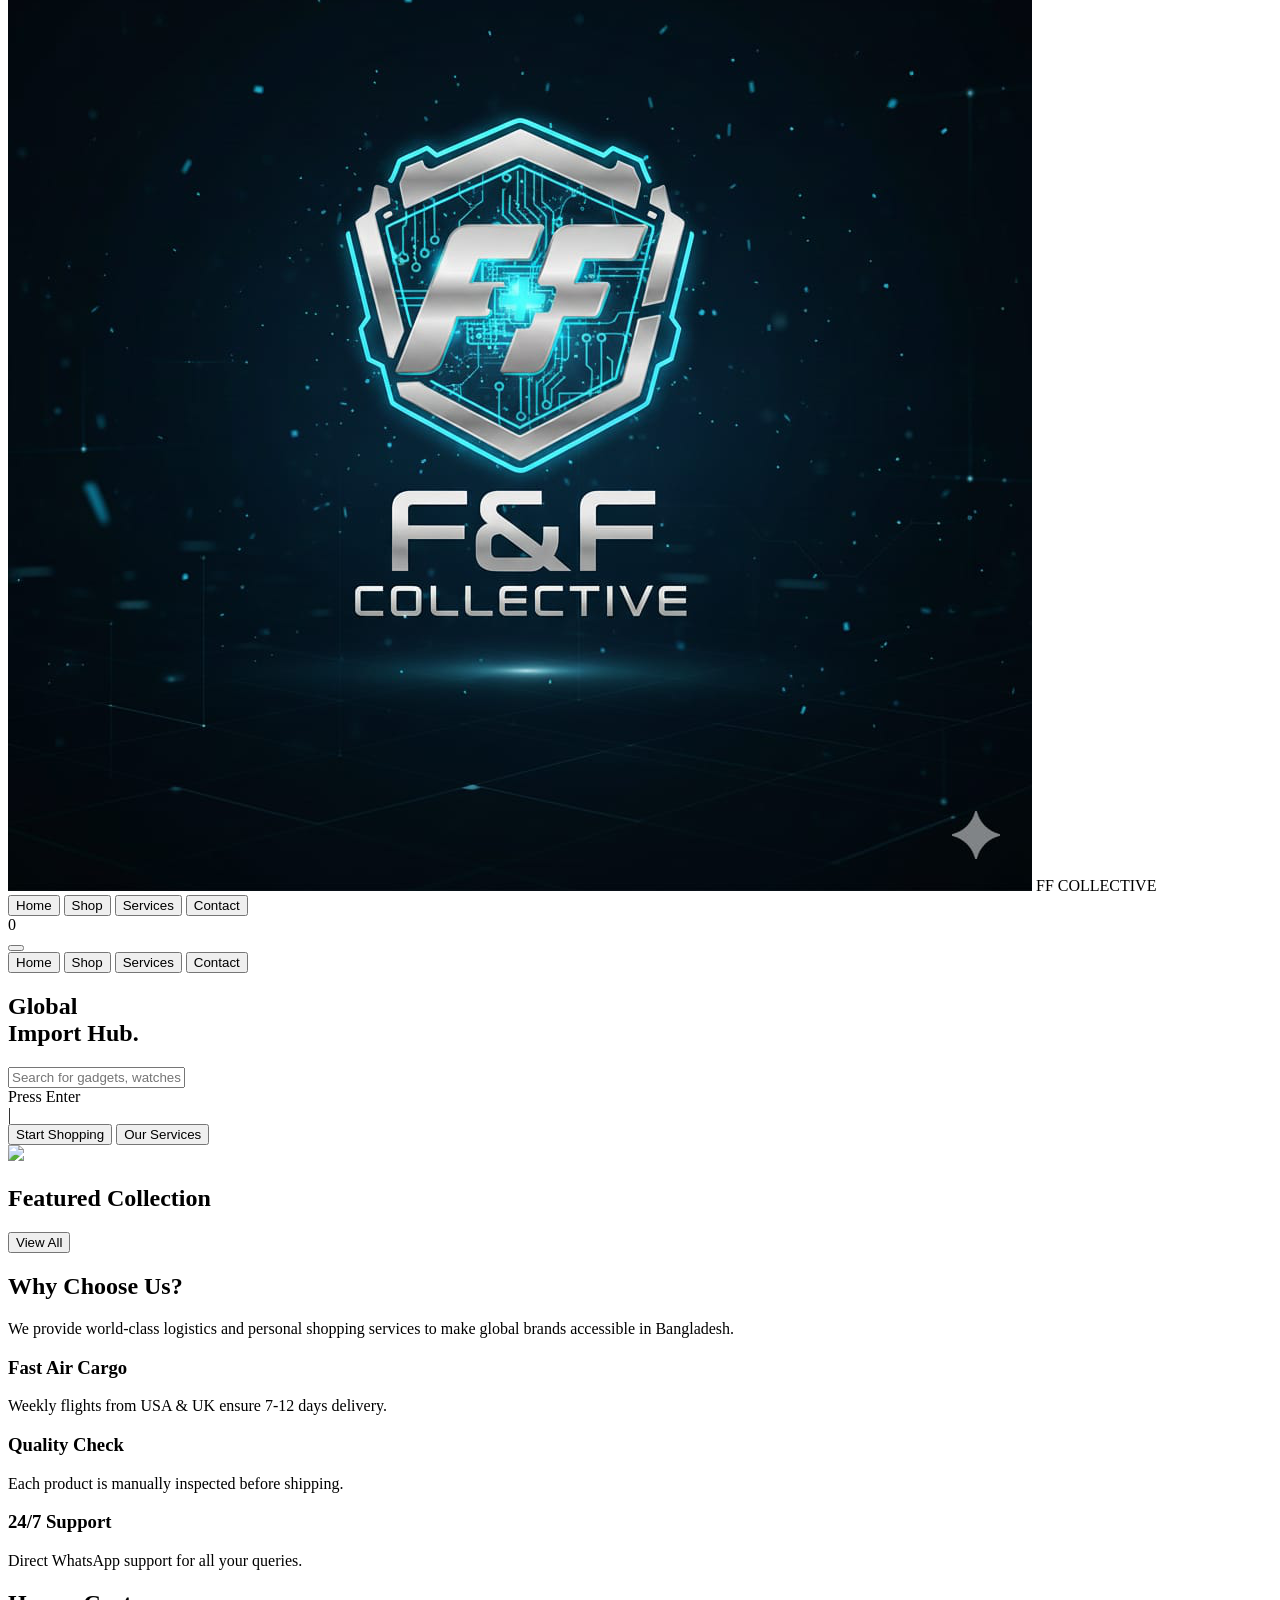
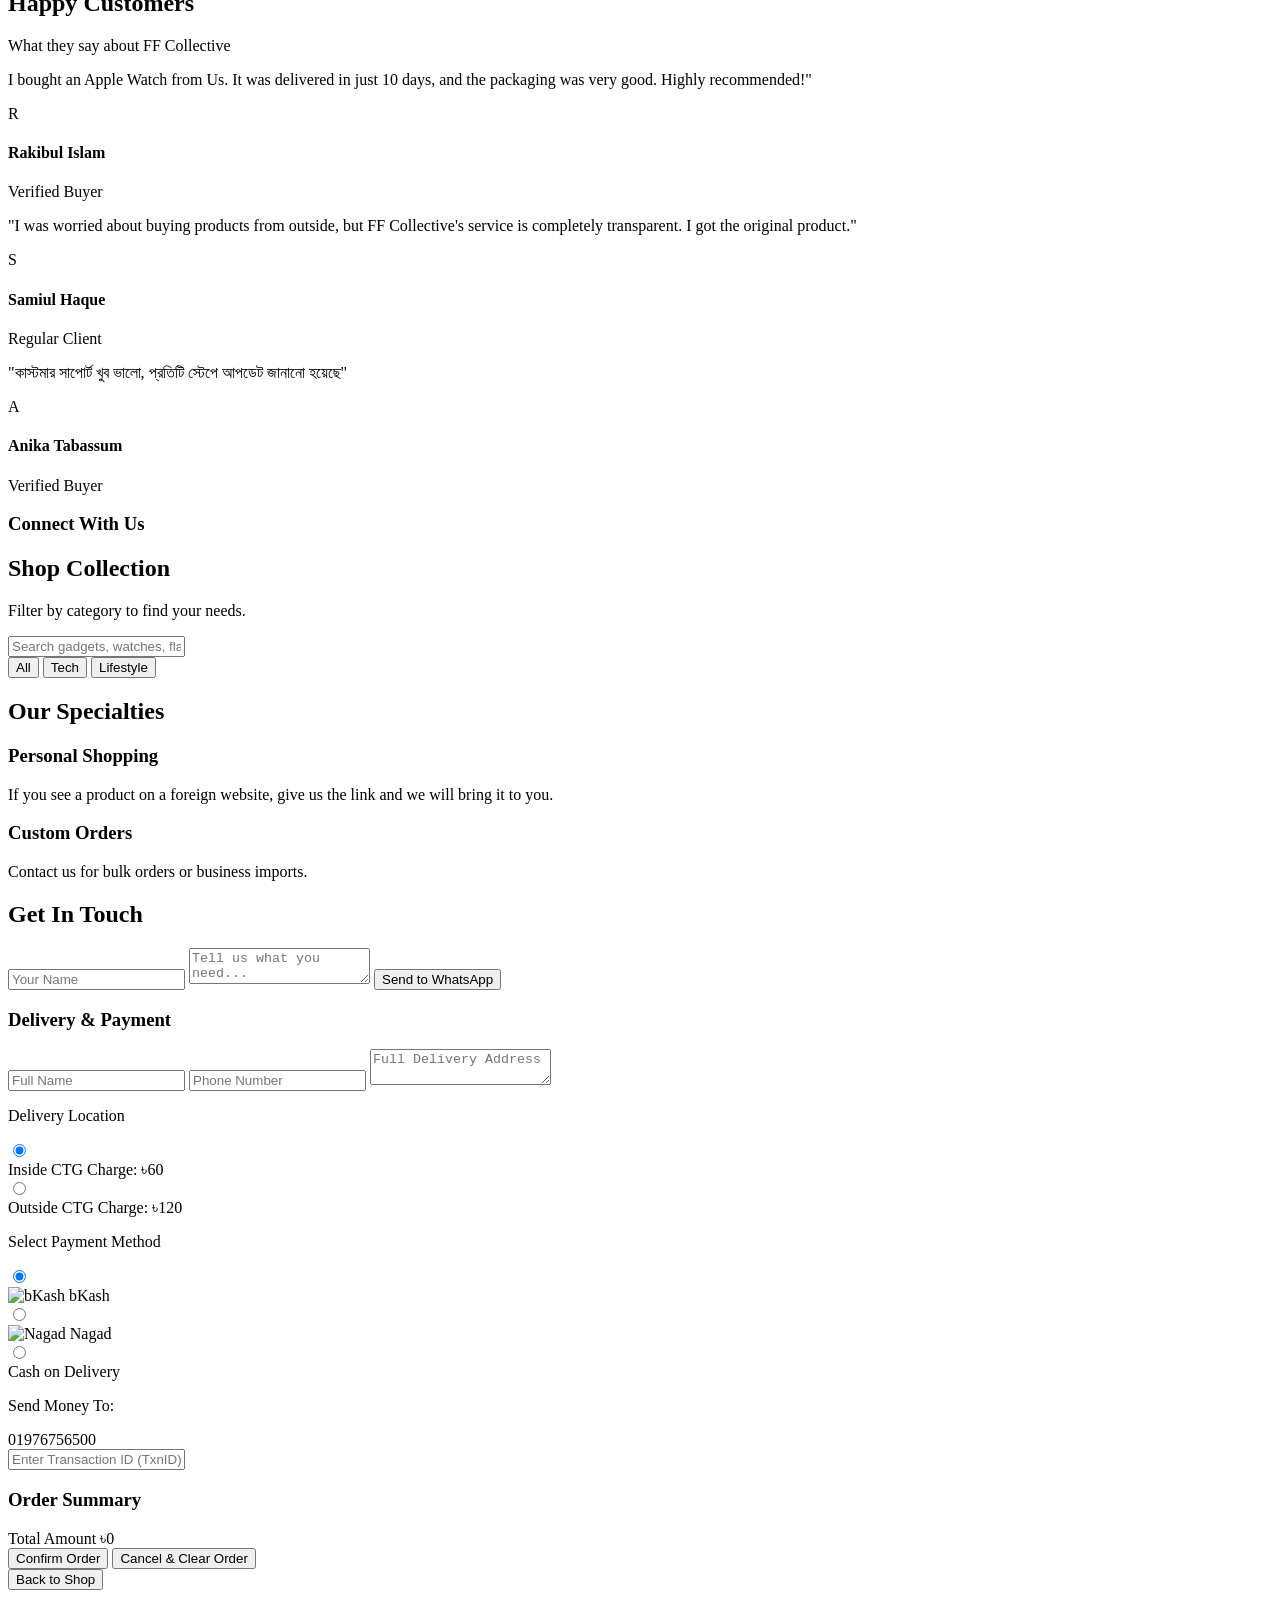
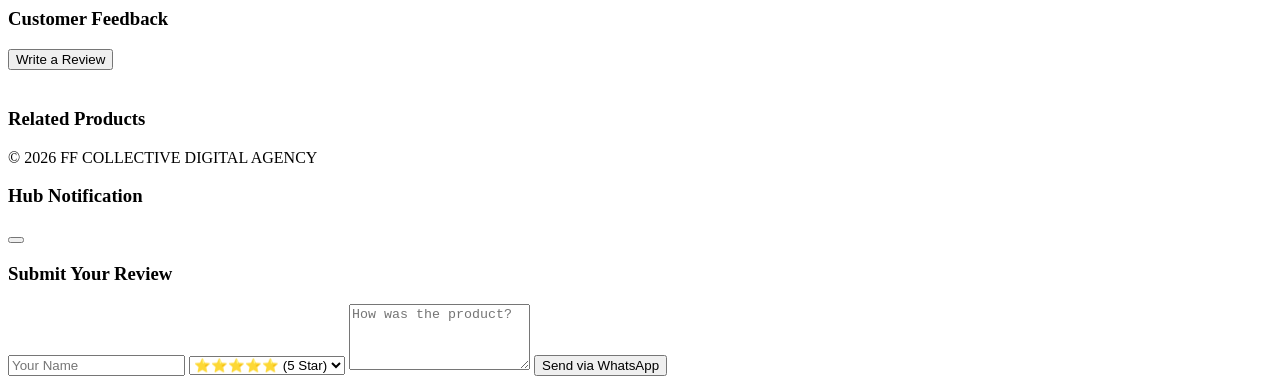
==== commit 5e2a541d: "Update index.html" ====
--- a/index.html
+++ b/index.html
@@ -1,101 +1,74 @@
 <!DOCTYPE html>
 <html lang="en" class="scroll-smooth">
+
 <head>
+    <link rel="stylesheet" href="style.css">
     <meta charset="UTF-8">
     <meta name="viewport" content="width=device-width, initial-scale=1.0">
     <title>FF Collective | Premium Global Shop</title>
     <script src="https://cdn.tailwindcss.com"></script>
-    <link href="https://fonts.googleapis.com/css2?family=Poppins:wght@300;400;600;700;800&display=swap" rel="stylesheet">
+    <link href="https://fonts.googleapis.com/css2?family=Poppins:wght@300;400;600;700;800&display=swap"
+        rel="stylesheet">
     <script src="https://unpkg.com/lucide@latest"></script>
 
-    <style>
-        body { font-family: 'Poppins', sans-serif; background-color: #0B0F1A; color: white; overflow-x: hidden; }
-        .page-section { display: none; min-height: 100vh; animation: fadeIn 0.4s ease; }
-        .active-section { display: block; }
-        @keyframes fadeIn { from { opacity: 0; transform: translateY(10px); } to { opacity: 1; transform: translateY(0); } }
-        .nav-active { color: #00D4FF !important; border-bottom: 2px solid #00D4FF; }
-        .glass { background: rgba(22, 27, 40, 0.7); backdrop-filter: blur(10px); border: 1px solid rgba(255,255,255,0.05); transition: 0.3s; }
-        .glass:hover { border-color: rgba(0, 212, 255, 0.3); }
-        .chat-btn { position: fixed; bottom: 30px; width: 60px; height: 60px; border-radius: 50%; display: flex; align-items: center; justify-content: center; color: white; box-shadow: 0 10px 20px rgba(0,0,0,0.3); z-index: 1000; transition: 0.3s; }
-        .whatsapp { right: 30px; background-color: #25D366; }
-        .filter-btn.active { background-color: #00D4FF; color: black; }
-        .social-link:hover { transform: translateY(-5px); color: #00D4FF; }
-        /* Image Animation */
-        .animated-image {
-            opacity: 0;
-            transform: translateY(20px);
-            animation: imageAppear 1s ease-out forwards;
-            animation-delay: 0.5s;
-        }
-
-        @keyframes imageAppear {
-            to {
-                opacity: 1;
-                transform: translateY(0);
-            }
-        }
-
-        /* Typing Text Animation */
-        #typing-text {
-            display: inline-block;
-            white-space: nowrap; /* Prevent text from wrapping */
-            overflow: hidden; /* Hide the overflowing text */
-            border-right: .15em solid orange; /* The caret */
-            animation: typing 3.5s steps(40, end), blink-caret .75s step-end infinite;
-        }
-
-        @keyframes typing {
-            from { width: 0 }
-            to { width: 100% }
-        }
-
-        @keyframes blink-caret {
-            from, to { border-color: transparent }
-            50% { border-color: #00D4FF; }
-        }
-    </style>
+
 </head>
+
 <body>
 
-    <div id="order-timer-modal" class="hidden fixed inset-0 z-[3000] flex items-center justify-center bg-black/80 backdrop-blur-sm p-5">
-    <div class="glass p-8 rounded-[2rem] text-center max-w-sm w-full border border-white/10">
-        <div class="relative w-20 h-20 mx-auto mb-4">
-            <svg class="w-full h-full" viewBox="0 0 36 36">
-                <path class="stroke-gray-800" fill="none" stroke-width="3" d="M18 2.0845 a 15.9155 15.9155 0 0 1 0 31.831 a 15.9155 15.9155 0 0 1 0 -31.831" />
-                <path id="timer-progress" class="stroke-[#00D4FF] transition-all duration-1000" fill="none" stroke-width="3" stroke-dasharray="100, 100" d="M18 2.0845 a 15.9155 15.9155 0 0 1 0 31.831 a 15.9155 15.9155 0 0 1 0 -31.831" />
-            </svg>
-            <div id="timer-number" class="absolute inset-0 flex items-center justify-center font-black text-xl">30</div>
-        </div>
-        <h3 class="text-lg font-bold mb-2">Item Added!</h3>
-        <p class="text-gray-400 text-xs mb-6">Redirecting to Checkout in 5 seconds...</p>
-        <div class="grid grid-cols-2 gap-3">
-            <button onclick="cancelOrderTimer()" class="bg-red-500/10 text-red-500 py-3 rounded-xl text-[10px] font-black uppercase border border-red-500/20 hover:bg-red-500 hover:text-white transition">Cancel</button>
-           <button onclick="clearInterval(orderTimer); document.getElementById('order-timer-modal').classList.add('hidden'); navigateTo('checkout');" class="bg-[#00D4FF] text-black py-3 rounded-xl text-[10px] font-black uppercase hover:bg-white transition">
-    Order Now
-</button>
+    <div id="order-timer-modal"
+        class="hidden fixed inset-0 z-[3000] flex items-center justify-center bg-black/80 backdrop-blur-sm p-5">
+        <div class="glass p-8 rounded-[2rem] text-center max-w-sm w-full border border-white/10">
+            <div class="relative w-20 h-20 mx-auto mb-4">
+                <svg class="w-full h-full" viewBox="0 0 36 36">
+                    <path class="stroke-gray-800" fill="none" stroke-width="3"
+                        d="M18 2.0845 a 15.9155 15.9155 0 0 1 0 31.831 a 15.9155 15.9155 0 0 1 0 -31.831" />
+                    <path id="timer-progress" class="stroke-[#00D4FF] transition-all duration-1000" fill="none"
+                        stroke-width="3" stroke-dasharray="100, 100"
+                        d="M18 2.0845 a 15.9155 15.9155 0 0 1 0 31.831 a 15.9155 15.9155 0 0 1 0 -31.831" />
+                </svg>
+                <div id="timer-number" class="absolute inset-0 flex items-center justify-center font-black text-xl">30
+                </div>
+            </div>
+            <h3 class="text-lg font-bold mb-2">Item Added!</h3>
+            <p class="text-gray-400 text-xs mb-6">Redirecting to Checkout in 5 seconds...</p>
+            <div class="grid grid-cols-2 gap-3">
+                <button onclick="cancelOrderTimer()"
+                    class="bg-red-500/10 text-red-500 py-3 rounded-xl text-[10px] font-black uppercase border border-red-500/20 hover:bg-red-500 hover:text-white transition">Cancel</button>
+                <button
+                    onclick="clearInterval(orderTimer); document.getElementById('order-timer-modal').classList.add('hidden'); navigateTo('checkout');"
+                    class="bg-[#00D4FF] text-black py-3 rounded-xl text-[10px] font-black uppercase hover:bg-white transition">
+                    Order Now
+                </button>
+            </div>
         </div>
     </div>
-</div>
-
-    <div id="specialty-modal" class="hidden fixed inset-0 z-[2000] flex items-center justify-center bg-black/90 p-5" onclick="closeSpecialtyModal()">
-        <div class="glass p-10 rounded-[3rem] relative text-center max-w-xl w-full border border-white/10" onclick="event.stopPropagation()">
+
+    <div id="specialty-modal" class="hidden fixed inset-0 z-[2000] flex items-center justify-center bg-black/90 p-5"
+        onclick="closeSpecialtyModal()">
+        <div class="glass p-10 rounded-[3rem] relative text-center max-w-xl w-full border border-white/10"
+            onclick="event.stopPropagation()">
             <button onclick="closeSpecialtyModal()" class="absolute top-6 right-6 text-gray-500 hover:text-white">
                 <i data-lucide="x"></i>
             </button>
             <div id="spec-icon" class="text-[#00D4FF] mb-6 flex justify-center"></div>
             <h2 id="spec-title" class="text-3xl font-black italic uppercase mb-4 text-white tracking-tight"></h2>
             <p id="spec-desc" class="text-gray-400 leading-relaxed mb-8 text-base font-medium"></p>
-            <button id="spec-wa-btn" class="w-full bg-[#00D4FF] text-black py-4 rounded-2xl font-black uppercase tracking-widest hover:bg-white transition duration-300">Contact for Details</button>
+            <button id="spec-wa-btn"
+                class="w-full bg-[#00D4FF] text-black py-4 rounded-2xl font-black uppercase tracking-widest hover:bg-white transition duration-300">Contact
+                for Details</button>
         </div>
     </div>
 
-    <a href="https://wa.me/8801700949457" target="_blank" class="chat-btn whatsapp">
-    <i data-lucide="message-circle"></i>
+    <a href="https://wa.me/8801976756500" target="_blank" class="chat-btn whatsapp">
+        <i data-lucide="message-circle"></i>
     </a>
 
-    <nav class="flex justify-between items-center px-6 md:px-16 py-5 sticky top-0 bg-[#0B0F1A]/95 backdrop-blur-md z-[100] border-b border-white/5">
+    <nav
+        class="flex justify-between items-center px-6 md:px-16 py-5 sticky top-0 bg-[#0B0F1A]/95 backdrop-blur-md z-[100] border-b border-white/5">
         <div class="flex items-center gap-4 cursor-pointer" onclick="navigateTo('home')">
-          <img src="logo.png" alt="Logo" class="w-16 h-16 md:w-24 md:h-24 rounded-2xl border-2 border-cyan-500/50 object-contain shadow-lg shadow-cyan-500/10">
+            <img src="logo.png" alt="Logo"
+                class="w-16 h-16 md:w-24 md:h-24 rounded-2xl border-2 border-cyan-500/50 object-contain shadow-lg shadow-cyan-500/10">
             <span class="text-xl font-black uppercase tracking-tighter">FF COLLECTIVE</span>
         </div>
         <div class="hidden md:flex space-x-8 text-[11px] font-bold uppercase tracking-widest text-gray-400">
@@ -105,196 +78,248 @@
             <button onclick="navigateTo('contact')" class="nav-btn" id="btn-contact">Contact</button>
         </div>
         <div class="flex items-center gap-5">
-    <div class="relative cursor-pointer" onclick="navigateTo('checkout')">
-        <i data-lucide="shopping-cart"></i>
-        <span id="cart-count" ...>0</span>
+            <div class="relative cursor-pointer" onclick="navigateTo('checkout')">
+                <i data-lucide="shopping-cart"></i>
+                <span id="cart-count">0</span>
+            </div>
+            <button onclick="toggleMobileMenu()" class="md:hidden text-white">
+                <i data-lucide="menu" id="menu-icon"></i>
+            </button>
+        </div>
+    </nav>
+    <div id="mobile-menu"
+        class="hidden md:hidden fixed top-[80px] left-0 w-full bg-[#0B0F1A]/95 backdrop-blur-md border-b border-white/10 z-[90] p-6 space-y-4 shadow-2xl">
+        <button onclick="navigateTo('home'); toggleMobileMenu()"
+            class="block w-full text-left text-sm font-bold uppercase tracking-widest text-gray-400">Home</button>
+        <button onclick="navigateTo('shop'); toggleMobileMenu()"
+            class="block w-full text-left text-sm font-bold uppercase tracking-widest text-gray-400">Shop</button>
+        <button onclick="navigateTo('services'); toggleMobileMenu()"
+            class="block w-full text-left text-sm font-bold uppercase tracking-widest text-gray-400">Services</button>
+        <button onclick="navigateTo('contact'); toggleMobileMenu()"
+            class="block w-full text-left text-sm font-bold uppercase tracking-widest text-gray-400">Contact</button>
     </div>
-    <button onclick="toggleMobileMenu()" class="md:hidden text-white">
-        <i data-lucide="menu" id="menu-icon"></i>
-    </button>
-</div>
-    </nav>
-    </nav> <div id="mobile-menu" class="hidden md:hidden fixed top-[80px] left-0 w-full bg-[#0B0F1A]/95 backdrop-blur-md border-b border-white/10 z-[90] p-6 space-y-4 shadow-2xl">
-        <button onclick="navigateTo('home'); toggleMobileMenu()" class="block w-full text-left text-sm font-bold uppercase tracking-widest text-gray-400">Home</button>
-        <button onclick="navigateTo('shop'); toggleMobileMenu()" class="block w-full text-left text-sm font-bold uppercase tracking-widest text-gray-400">Shop</button>
-        <button onclick="navigateTo('services'); toggleMobileMenu()" class="block w-full text-left text-sm font-bold uppercase tracking-widest text-gray-400">Services</button>
-        <button onclick="navigateTo('contact'); toggleMobileMenu()" class="block w-full text-left text-sm font-bold uppercase tracking-widest text-gray-400">Contact</button>
-    </div>
-
-  <section id="page-home" class="page-section active-section">
+
+    <section id="page-home" class="page-section active-section">
         <div class="px-6 md:px-16 py-20 flex flex-col md:flex-row items-center gap-10">
             <div class="md:w-1/2 space-y-6 text-center md:text-left">
                 <h1 class="text-3xl md:text-5xl font-black italic uppercase leading-none">
-    Global <br><span class="text-[#00D4FF]">Import</span> Hub.
-</h1>
+                    Global <br><span class="text-[#00D4FF]">Import</span> Hub.
+                </h1>
                 <div class="text-gray-400 max-w-md mx-auto md:mx-0 text-lg md:text-xl font-medium min-h-[4rem]">
-                   <span id="typing-text" class="text-white"></span>
+                    <span id="typing-text" class="text-white"></span>
                     <div class="max-w-2xl mt-10 relative group mx-auto">
-    <div class="absolute inset-y-0 left-5 flex items-center pointer-events-none text-gray-500 group-focus-within:text-[#00D4FF] transition-colors">
-        <i data-lucide="search" size="20"></i>
-    </div>
-    <input type="text" id="home-search" onkeyup="homeSearch(event)" placeholder="Search for gadgets, watches..." 
-        class="w-full bg-white/5 border border-white/10 pl-14 pr-6 py-5 rounded-[2rem] outline-none focus:border-[#00D4FF] focus:bg-white/10 transition-all text-lg shadow-2xl backdrop-blur-sm">
-    
-    <div class="absolute right-4 inset-y-0 flex items-center">
-        <span class="text-[10px] text-gray-500 uppercase tracking-widest hidden md:block">Press Enter</span>
-    </div>
-</div>
+                        <div
+                            class="absolute inset-y-0 left-5 flex items-center pointer-events-none text-gray-500 group-focus-within:text-[#00D4FF] transition-colors">
+                            <i data-lucide="search" size="20"></i>
+                        </div>
+                        <input type="text" id="home-search" onkeyup="homeSearch(event)"
+                            placeholder="Search for gadgets, watches..."
+                            class="w-full bg-white/5 border border-white/10 pl-14 pr-6 py-5 rounded-[2rem] outline-none focus:border-[#00D4FF] focus:bg-white/10 transition-all text-lg shadow-2xl backdrop-blur-sm">
+
+                        <div class="absolute right-4 inset-y-0 flex items-center">
+                            <span class="text-[10px] text-gray-500 uppercase tracking-widest hidden md:block">Press
+                                Enter</span>
+                        </div>
+                    </div>
                     <span class="animate-pulse text-[#00D4FF]">|</span>
                 </div>
                 <div class="flex flex-wrap gap-4 justify-center md:justify-start">
-                    <button onclick="navigateTo('shop')" class="bg-[#00D4FF] text-black px-10 py-4 rounded-full font-black uppercase text-xs hover:bg-white transition duration-300">Start Shopping</button>
-                    <button onclick="navigateTo('services')" class="border border-white/10 px-10 py-4 rounded-full font-black uppercase text-xs hover:bg-white/5 transition duration-300">Our Services</button>
+                    <button onclick="navigateTo('shop')"
+                        class="bg-[#00D4FF] text-black px-10 py-4 rounded-full font-black uppercase text-xs hover:bg-white transition duration-300">Start
+                        Shopping</button>
+                    <button onclick="navigateTo('services')"
+                        class="border border-white/10 px-10 py-4 rounded-full font-black uppercase text-xs hover:bg-white/5 transition duration-300">Our
+                        Services</button>
                 </div>
             </div>
             <div class="md:w-1/2 relative">
                 <div class="absolute inset-0 bg-cyan-500/10 blur-[80px] rounded-full"></div>
-                <img src="https://images.unsplash.com/photo-1523275335684-37898b6baf30?w=800" class="relative rounded-[3rem] shadow-2xl border border-white/5 animated-image">
+                <img src="https://images.unsplash.com/photo-1523275335684-37898b6baf30?w=800"
+                    class="relative rounded-[3rem] shadow-2xl border border-white/5 animated-image">
             </div>
         </div>
 
         <div class="px-6 md:px-16 py-16 bg-[#0D121F]/50 border-t border-b border-white/5">
             <div class="flex justify-between items-center mb-10">
-                <h2 class="text-2xl font-black uppercase italic">Featured <span class="text-[#00D4FF]">Collection</span></h2>
-                <button onclick="navigateTo('shop')" class="text-[#00D4FF] text-xs font-bold uppercase border-b border-[#00D4FF] hover:text-white hover:border-white transition duration-300">View All</button>
+                <h2 class="text-2xl font-black uppercase italic">Featured <span class="text-[#00D4FF]">Collection</span>
+                </h2>
+                <button onclick="navigateTo('shop')"
+                    class="text-[#00D4FF] text-xs font-bold uppercase border-b border-[#00D4FF] hover:text-white hover:border-white transition duration-300">View
+                    All</button>
             </div>
             <div id="home-product-preview" class="grid grid-cols-1 sm:grid-cols-2 md:grid-cols-4 gap-6"></div>
         </div>
 
         <div class="px-6 md:px-16 py-20">
             <div class="text-center max-w-2xl mx-auto mb-12">
-                <h2 class="text-3xl font-black uppercase italic mb-4">Why <span class="text-[#00D4FF]">Choose Us?</span></h2>
-                <p class="text-gray-400 text-sm">We provide world-class logistics and personal shopping services to make global brands accessible in Bangladesh.</p>
+                <h2 class="text-3xl font-black uppercase italic mb-4">Why <span class="text-[#00D4FF]">Choose Us?</span>
+                </h2>
+                <p class="text-gray-400 text-sm">We provide world-class logistics and personal shopping services to make
+                    global brands accessible in Bangladesh.</p>
             </div>
             <div class="grid grid-cols-1 md:grid-cols-3 gap-6 text-center">
-                <div onclick="openSpecialtyModal('cargo')" class="glass p-8 rounded-[2.5rem] cursor-pointer hover:border-cyan-500/50">
+                <div onclick="openSpecialtyModal('cargo')"
+                    class="glass p-8 rounded-[2.5rem] cursor-pointer hover:border-cyan-500/50">
                     <i data-lucide="plane-takeoff" class="mx-auto text-[#00D4FF] mb-4" size="32"></i>
                     <h3 class="font-bold uppercase text-sm mb-2">Fast Air Cargo</h3>
                     <p class="text-gray-500 text-xs">Weekly flights from USA & UK ensure 7-12 days delivery.</p>
                 </div>
-                <div onclick="openSpecialtyModal('quality')" class="glass p-8 rounded-[2.5rem] cursor-pointer hover:border-cyan-500/50">
+                <div onclick="openSpecialtyModal('quality')"
+                    class="glass p-8 rounded-[2.5rem] cursor-pointer hover:border-cyan-500/50">
                     <i data-lucide="shield-check" class="mx-auto text-[#00D4FF] mb-4" size="32"></i>
                     <h3 class="font-bold uppercase text-sm mb-2">Quality Check</h3>
                     <p class="text-gray-500 text-xs">Each product is manually inspected before shipping.</p>
                 </div>
-                <div onclick="openSpecialtyModal('support')" class="glass p-8 rounded-[2.5rem] cursor-pointer hover:border-cyan-500/50">
+                <div onclick="openSpecialtyModal('support')"
+                    class="glass p-8 rounded-[2.5rem] cursor-pointer hover:border-cyan-500/50">
                     <i data-lucide="headphones" class="mx-auto text-[#00D4FF] mb-4" size="32"></i>
                     <h3 class="font-bold uppercase text-sm mb-2">24/7 Support</h3>
                     <p class="text-gray-500 text-xs">Direct WhatsApp support for all your queries.</p>
                 </div>
             </div>
         </div>
-<div class="px-6 md:px-16 py-20 bg-[#0D121F]/30 border-t border-white/5">
-    <div class="text-center max-w-2xl mx-auto mb-12">
-        <h2 class="text-3xl font-black uppercase italic mb-2">Happy <span class="text-[#00D4FF]">Customers</span></h2>
-        <p class="text-gray-500 text-xs tracking-widest uppercase">What they say about FF Collective</p>
-    </div>
-    
-    <div class="grid grid-cols-1 md:grid-cols-3 gap-6">
-        <div class="glass p-8 rounded-[2.5rem] relative group">
-            <div class="flex text-yellow-500 mb-4">
-                <i data-lucide="star" fill="currentColor" size="14"></i>
-                <i data-lucide="star" fill="currentColor" size="14"></i>
-                <i data-lucide="star" fill="currentColor" size="14"></i>
-                <i data-lucide="star" fill="currentColor" size="14"></i>
-                <i data-lucide="star" fill="currentColor" size="14"></i>
-            </div>
-            <p class="text-gray-300 text-sm italic leading-relaxed mb-6">I bought an Apple Watch from Us. It was delivered in just 10 days, and the packaging was very good. Highly recommended!"</p>
-            <div class="flex items-center gap-3">
-                <div class="w-10 h-10 rounded-full bg-[#00D4FF]/20 flex items-center justify-center font-bold text-[#00D4FF]">R</div>
-                <div>
-                    <h4 class="font-bold text-xs uppercase">Rakibul Islam</h4>
-                    <p class="text-[10px] text-gray-500">Verified Buyer</p>
-                </div>
-            </div>
-        </div>
-
-        <div class="glass p-8 rounded-[2.5rem] relative group border-cyan-500/20">
-            <div class="flex text-yellow-500 mb-4">
-                <i data-lucide="star" fill="currentColor" size="14"></i>
-                <i data-lucide="star" fill="currentColor" size="14"></i>
-                <i data-lucide="star" fill="currentColor" size="14"></i>
-                <i data-lucide="star" fill="currentColor" size="14"></i>
-                <i data-lucide="star" fill="currentColor" size="14"></i>
-            </div>
-            <p class="text-gray-300 text-sm italic leading-relaxed mb-6">"I was worried about buying products from outside, but FF Collective's service is completely transparent. I got the original product."</p>
-            <div class="flex items-center gap-3">
-                <div class="w-10 h-10 rounded-full bg-[#00D4FF]/20 flex items-center justify-center font-bold text-[#00D4FF]">S</div>
-                <div>
-                    <h4 class="font-bold text-xs uppercase">Samiul Haque</h4>
-                    <p class="text-[10px] text-gray-500">Regular Client</p>
-                </div>
-            </div>
-        </div>
-
-        <div class="glass p-8 rounded-[2.5rem] relative group">
-            <div class="flex text-yellow-500 mb-4">
-                <i data-lucide="star" fill="currentColor" size="14"></i>
-                <i data-lucide="star" fill="currentColor" size="14"></i>
-                <i data-lucide="star" fill="currentColor" size="14"></i>
-                <i data-lucide="star" fill="currentColor" size="14"></i>
-                <i data-lucide="star" size="14"></i>
-            </div>
-            <p class="text-gray-300 text-sm italic leading-relaxed mb-6">"কাস্টমার সাপোর্ট খুব ভালো, প্রতিটি স্টেপে আপডেট জানানো হয়েছে"</p>
-            <div class="flex items-center gap-3">
-                <div class="w-10 h-10 rounded-full bg-[#00D4FF]/20 flex items-center justify-center font-bold text-[#00D4FF]">A</div>
-                <div>
-                    <h4 class="font-bold text-xs uppercase">Anika Tabassum</h4>
-                    <p class="text-[10px] text-gray-500">Verified Buyer</p>
-                </div>
-            </div>
-        </div>
-    </div>
-</div>
+        <div class="px-6 md:px-16 py-20 bg-[#0D121F]/30 border-t border-white/5">
+            <div class="text-center max-w-2xl mx-auto mb-12">
+                <h2 class="text-3xl font-black uppercase italic mb-2">Happy <span
+                        class="text-[#00D4FF]">Customers</span></h2>
+                <p class="text-gray-500 text-xs tracking-widest uppercase">What they say about FF Collective</p>
+            </div>
+
+            <div class="grid grid-cols-1 md:grid-cols-3 gap-6">
+                <div class="glass p-8 rounded-[2.5rem] relative group">
+                    <div class="flex text-yellow-500 mb-4">
+                        <i data-lucide="star" fill="currentColor" size="14"></i>
+                        <i data-lucide="star" fill="currentColor" size="14"></i>
+                        <i data-lucide="star" fill="currentColor" size="14"></i>
+                        <i data-lucide="star" fill="currentColor" size="14"></i>
+                        <i data-lucide="star" fill="currentColor" size="14"></i>
+                    </div>
+                    <p class="text-gray-300 text-sm italic leading-relaxed mb-6">I bought an Apple Watch from Us. It was
+                        delivered in just 10 days, and the packaging was very good. Highly recommended!"</p>
+                    <div class="flex items-center gap-3">
+                        <div
+                            class="w-10 h-10 rounded-full bg-[#00D4FF]/20 flex items-center justify-center font-bold text-[#00D4FF]">
+                            R</div>
+                        <div>
+                            <h4 class="font-bold text-xs uppercase">Rakibul Islam</h4>
+                            <p class="text-[10px] text-gray-500">Verified Buyer</p>
+                        </div>
+                    </div>
+                </div>
+
+                <div class="glass p-8 rounded-[2.5rem] relative group border-cyan-500/20">
+                    <div class="flex text-yellow-500 mb-4">
+                        <i data-lucide="star" fill="currentColor" size="14"></i>
+                        <i data-lucide="star" fill="currentColor" size="14"></i>
+                        <i data-lucide="star" fill="currentColor" size="14"></i>
+                        <i data-lucide="star" fill="currentColor" size="14"></i>
+                        <i data-lucide="star" fill="currentColor" size="14"></i>
+                    </div>
+                    <p class="text-gray-300 text-sm italic leading-relaxed mb-6">"I was worried about buying products
+                        from outside, but FF Collective's service is completely transparent. I got the original
+                        product."</p>
+                    <div class="flex items-center gap-3">
+                        <div
+                            class="w-10 h-10 rounded-full bg-[#00D4FF]/20 flex items-center justify-center font-bold text-[#00D4FF]">
+                            S</div>
+                        <div>
+                            <h4 class="font-bold text-xs uppercase">Samiul Haque</h4>
+                            <p class="text-[10px] text-gray-500">Regular Client</p>
+                        </div>
+                    </div>
+                </div>
+
+                <div class="glass p-8 rounded-[2.5rem] relative group">
+                    <div class="flex text-yellow-500 mb-4">
+                        <i data-lucide="star" fill="currentColor" size="14"></i>
+                        <i data-lucide="star" fill="currentColor" size="14"></i>
+                        <i data-lucide="star" fill="currentColor" size="14"></i>
+                        <i data-lucide="star" fill="currentColor" size="14"></i>
+                        <i data-lucide="star" size="14"></i>
+                    </div>
+                    <p class="text-gray-300 text-sm italic leading-relaxed mb-6">"কাস্টমার সাপোর্ট খুব ভালো, প্রতিটি
+                        স্টেপে আপডেট জানানো হয়েছে"</p>
+                    <div class="flex items-center gap-3">
+                        <div
+                            class="w-10 h-10 rounded-full bg-[#00D4FF]/20 flex items-center justify-center font-bold text-[#00D4FF]">
+                            A</div>
+                        <div>
+                            <h4 class="font-bold text-xs uppercase">Anika Tabassum</h4>
+                            <p class="text-[10px] text-gray-500">Verified Buyer</p>
+                        </div>
+                    </div>
+                </div>
+            </div>
+        </div>
         <div class="px-6 md:px-16 py-12 border-t border-white/5">
             <div class="flex flex-col items-center">
                 <h3 class="text-sm font-black uppercase tracking-[0.3em] mb-8 text-gray-500">Connect With Us</h3>
                 <div class="flex gap-6">
-                    <a href="https://www.facebook.com/profile.php?id=61586602169892" target="_blank" class="glass social-link p-5 rounded-2xl transition-all">
+                    <a href="https://www.facebook.com/profile.php?id=61586602169892" target="_blank"
+                        class="glass social-link facebook p-5 rounded-2xl transition-all">
                         <i data-lucide="facebook"></i>
                     </a>
-                    <a href="https://instagram.com" target="_blank" class="glass social-link p-5 rounded-2xl transition-all">
+
+                    <a href="https://instagram.com" target="_blank"
+                        class="glass social-link instagram p-5 rounded-2xl transition-all">
                         <i data-lucide="instagram"></i>
                     </a>
-                    <a href="https://twitter.com" target="_blank" class="glass social-link p-5 rounded-2xl transition-all">
+
+                    <a href="https://twitter.com" target="_blank"
+                        class="glass social-link twitter p-5 rounded-2xl transition-all">
                         <i data-lucide="twitter"></i>
                     </a>
-                </div>
-            </div>
-        </div>
+
+
+
+                </div>
+            </div>
     </section>
 
     <section id="page-shop" class="page-section px-6 md:px-16 py-16">
         <div class="flex flex-col md:flex-row justify-between items-end mb-10 gap-6">
             <div>
-                <h2 class="text-4xl font-black uppercase italic">Shop <span class="text-[#00D4FF]">Collection</span></h2>
+                <h2 class="text-4xl font-black uppercase italic">Shop <span class="text-[#00D4FF]">Collection</span>
+                </h2>
                 <p class="text-gray-500 text-sm mt-2">Filter by category to find your needs.</p>
             </div>
             <div class="max-w-md mb-8 relative group">
-    <div class="absolute inset-y-0 left-4 flex items-center pointer-events-none text-gray-500 group-focus-within:text-[#00D4FF] transition-colors">
-        <i data-lucide="search" size="18"></i>
-    </div>
-    <input type="text" id="product-search" onkeyup="searchProducts()" placeholder="Search gadgets, watches, flasks..." 
-        class="w-full bg-white/5 border border-white/10 pl-12 pr-4 py-4 rounded-2xl outline-none focus:border-[#00D4FF] focus:bg-white/10 transition-all text-sm">
-</div>
+                <div
+                    class="absolute inset-y-0 left-4 flex items-center pointer-events-none text-gray-500 group-focus-within:text-[#00D4FF] transition-colors">
+                    <i data-lucide="search" size="18"></i>
+                </div>
+                <input type="text" id="product-search" onkeyup="searchProducts()"
+                    placeholder="Search gadgets, watches, flasks..."
+                    class="w-full bg-white/5 border border-white/10 pl-12 pr-4 py-4 rounded-2xl outline-none focus:border-[#00D4FF] focus:bg-white/10 transition-all text-sm">
+            </div>
             <div class="flex gap-2 bg-white/5 p-1 rounded-xl border border-white/10">
-                <button onclick="filterProducts('all')" class="filter-btn active px-5 py-2 rounded-lg text-[10px] font-bold uppercase transition" id="filter-all">All</button>
-                <button onclick="filterProducts('tech')" class="filter-btn px-5 py-2 rounded-lg text-[10px] font-bold uppercase transition" id="filter-tech">Tech</button>
-                <button onclick="filterProducts('lifestyle')" class="filter-btn px-5 py-2 rounded-lg text-[10px] font-bold uppercase transition" id="filter-lifestyle">Lifestyle</button>
+                <button onclick="filterProducts('all')"
+                    class="filter-btn active px-5 py-2 rounded-lg text-[10px] font-bold uppercase transition"
+                    id="filter-all">All</button>
+                <button onclick="filterProducts('tech')"
+                    class="filter-btn px-5 py-2 rounded-lg text-[10px] font-bold uppercase transition"
+                    id="filter-tech">Tech</button>
+                <button onclick="filterProducts('lifestyle')"
+                    class="filter-btn px-5 py-2 rounded-lg text-[10px] font-bold uppercase transition"
+                    id="filter-lifestyle">Lifestyle</button>
             </div>
         </div>
         <div id="product-grid" class="grid grid-cols-1 sm:grid-cols-2 md:grid-cols-3 lg:grid-cols-4 gap-6"></div>
     </section>
 
     <section id="page-services" class="page-section px-6 md:px-16 py-20 bg-[#0D121F]">
-        <h2 class="text-4xl font-black mb-12 uppercase italic text-center">Our <span class="text-[#00D4FF]">Specialties</span></h2>
+        <h2 class="text-4xl font-black mb-12 uppercase italic text-center">Our <span
+                class="text-[#00D4FF]">Specialties</span></h2>
         <div class="grid grid-cols-1 md:grid-cols-2 gap-8 text-center">
-            <div onclick="openSpecialtyModal('personal')" class="glass p-12 rounded-[3rem] cursor-pointer hover:border-cyan-500/50 transition">
+            <div onclick="openSpecialtyModal('personal')"
+                class="glass p-12 rounded-[3rem] cursor-pointer hover:border-cyan-500/50 transition">
                 <i data-lucide="shopping-cart" class="mx-auto mb-6 text-[#00D4FF]" size="48"></i>
                 <h3 class="text-2xl font-bold uppercase italic mb-4 tracking-tighter">Personal Shopping</h3>
-                <p class="text-gray-400 text-sm">If you see a product on a foreign website, give us the link and we will bring it to you.</p>
-            </div>
-            <div onclick="openSpecialtyModal('custom')" class="glass p-12 rounded-[3rem] cursor-pointer hover:border-cyan-500/50 transition">
+                <p class="text-gray-400 text-sm">If you see a product on a foreign website, give us the link and we will
+                    bring it to you.</p>
+            </div>
+            <div onclick="openSpecialtyModal('custom')"
+                class="glass p-12 rounded-[3rem] cursor-pointer hover:border-cyan-500/50 transition">
                 <i data-lucide="box" class="mx-auto mb-6 text-[#00D4FF]" size="48"></i>
                 <h3 class="text-2xl font-bold uppercase italic mb-4 tracking-tighter">Custom Orders</h3>
                 <p class="text-gray-400 text-sm">Contact us for bulk orders or business imports.</p>
@@ -304,616 +329,214 @@
 
     <section id="page-contact" class="page-section px-6 md:px-16 py-20">
         <div class="max-w-4xl mx-auto glass p-10 md:p-16 rounded-[3rem]">
-            <h2 class="text-4xl font-black mb-6 uppercase text-center italic">Get In <span class="text-[#00D4FF]">Touch</span></h2>
+            <h2 class="text-4xl font-black mb-6 uppercase text-center italic">Get In <span
+                    class="text-[#00D4FF]">Touch</span></h2>
             <div class="space-y-4">
-                <input id="contact-name" type="text" placeholder="Your Name" class="w-full bg-[#0B0F1A] border border-white/10 p-4 rounded-xl outline-none focus:border-[#00D4FF]">
-                <textarea id="contact-msg" placeholder="Tell us what you need..." class="w-full bg-[#0B0F1A] border border-white/10 p-4 rounded-xl outline-none h-32 focus:border-[#00D4FF]"></textarea>
-                <button onclick="sendToWhatsApp()" class="w-full bg-[#00D4FF] text-black py-4 rounded-xl font-black uppercase tracking-widest">Send to WhatsApp</button>
+                <input id="contact-name" type="text" placeholder="Your Name"
+                    class="w-full bg-[#0B0F1A] border border-white/10 p-4 rounded-xl outline-none focus:border-[#00D4FF]">
+                <textarea id="contact-msg" placeholder="Tell us what you need..."
+                    class="w-full bg-[#0B0F1A] border border-white/10 p-4 rounded-xl outline-none h-32 focus:border-[#00D4FF]"></textarea>
+                <button onclick="sendToWhatsApp()"
+                    class="w-full bg-[#00D4FF] text-black py-4 rounded-xl font-black uppercase tracking-widest">Send to
+                    WhatsApp</button>
             </div>
         </div>
     </section>
 
-   <section id="page-checkout" class="page-section px-6 md:px-16 py-20">
-    <div class="max-w-4xl mx-auto grid grid-cols-1 md:grid-cols-2 gap-10">
-        
-        <div class="glass p-8 rounded-[2rem] space-y-6 h-fit border-white/10">
-            <h3 class="text-xl font-bold mb-4 text-[#00D4FF] flex items-center gap-2">
-                <i data-lucide="truck" size="20"></i> Delivery & Payment
-            </h3>
-            
-            <div class="space-y-3">
-                <input id="cust-name" type="text" placeholder="Full Name" class="w-full bg-[#0B0F1A] border border-white/10 p-4 rounded-xl outline-none focus:border-[#00D4FF] transition">
-                <input id="cust-phone" type="text" placeholder="Phone Number" class="w-full bg-[#0B0F1A] border border-white/10 p-4 rounded-xl outline-none focus:border-[#00D4FF] transition">
-                <textarea id="cust-addr" placeholder="Full Delivery Address" class="w-full bg-[#0B0F1A] border border-white/10 p-4 rounded-xl outline-none h-24 focus:border-[#00D4FF] transition"></textarea>
-            </div>
-            
-            <div class="pt-2">
-                <p class="text-[11px] font-black uppercase text-gray-500 mb-4 tracking-[0.2em]">Delivery Location</p>
-                <div class="grid grid-cols-2 gap-4">
-                    <label class="cursor-pointer">
-                        <input type="radio" name="location" value="60" class="hidden peer" checked onchange="updateUI()">
-                        <div class="peer-checked:border-[#00D4FF] peer-checked:bg-[#00D4FF]/10 border border-white/5 p-4 rounded-2xl text-center transition bg-white/5">
-                            <span class="block text-sm font-bold">Inside CTG</span>
-                            <span class="text-[10px] text-gray-400">Charge: ৳60</span>
-                        </div>
-                    </label>
-                    <label class="cursor-pointer">
-                        <input type="radio" name="location" value="120" class="hidden peer" onchange="updateUI()">
-                        <div class="peer-checked:border-[#00D4FF] peer-checked:bg-[#00D4FF]/10 border border-white/5 p-4 rounded-2xl text-center transition bg-white/5">
-                            <span class="block text-sm font-bold">Outside CTG</span>
-                            <span class="text-[10px] text-gray-400">Charge: ৳120</span>
-                        </div>
-                    </label>
-                </div>
-            </div>
-
-            <div class="pt-2">
-                <p class="text-[11px] font-black uppercase text-gray-500 mb-4 tracking-[0.2em]">Select Payment Method</p>
-                <div class="grid grid-cols-2 gap-4">
-                    <label class="relative cursor-pointer group">
-                        <input type="radio" name="pay-method" value="bKash" class="hidden peer" checked>
-                        <div class="peer-checked:border-[#D12053] peer-checked:bg-[#D12053]/10 border border-white/5 p-4 rounded-2xl flex flex-col items-center gap-2 transition duration-300 bg-white/5">
-                            <img src="https://www.logo.wine/a/logo/BKash/BKash-Logo.wine.svg" class="h-8 w-auto filter grayscale peer-checked:grayscale-0 group-hover:grayscale-0 transition" alt="bKash">
-                            <span class="text-[10px] font-bold uppercase tracking-widest">bKash</span>
-                        </div>
-                    </label>
-                    <label class="relative cursor-pointer group">
-                        <input type="radio" name="pay-method" value="Nagad" class="hidden peer">
-                        <div class="peer-checked:border-[#F7941D] peer-checked:bg-[#F7941D]/10 border border-white/5 p-4 rounded-2xl flex flex-col items-center gap-2 transition duration-300 bg-white/5">
-                            <img src="https://download.logo.wine/logo/Nagad/Nagad-Logo.wine.png" class="h-8 w-auto filter grayscale peer-checked:grayscale-0 group-hover:grayscale-0 transition" alt="Nagad">
-                            <span class="text-[10px] font-bold uppercase tracking-widest">Nagad</span>
-                        </div>
-                    </label>
-                    <label class="relative cursor-pointer group col-span-2">
-                        <input type="radio" name="pay-method" value="COD" class="hidden peer">
-                        <div class="peer-checked:border-[#00D4FF] peer-checked:bg-[#00D4FF]/10 border border-white/5 p-4 rounded-2xl flex flex-col items-center gap-2 transition duration-300 bg-white/5">
-                            <i data-lucide="truck" class="h-6 w-6 text-gray-500 peer-checked:text-[#00D4FF] group-hover:text-[#00D4FF] transition"></i>
-                            <span class="text-[10px] font-bold uppercase tracking-widest">Cash on Delivery</span>
-                        </div>
-                    </label>
-                </div>
-            </div>
-
-            <div id="txn-container" class="p-5 bg-gradient-to-br from-white/5 to-transparent rounded-2xl border border-white/10">
-                <div class="flex items-center justify-between mb-2">
-                    <p class="text-[10px] text-gray-400 uppercase font-bold">Send Money To:</p>
-                    <span class="text-[#00D4FF] font-black text-sm">01700949457</span>
-                </div>
-                <input id="cust-txnid" type="text" placeholder="Enter Transaction ID (TxnID)" class="w-full bg-black/40 border border-white/10 px-4 py-3 rounded-xl outline-none text-sm focus:border-[#00D4FF] placeholder:text-gray-600">
-            </div>
-        </div>
-
-        <div class="glass p-8 rounded-[2rem] h-fit border-white/10 sticky top-24">
-            <h3 class="text-xl font-bold mb-6 flex items-center gap-2">
-                <i data-lucide="shopping-bag" size="20"></i> Order Summary
-            </h3>
-            
-            <div id="checkout-list" class="space-y-4 mb-8 text-sm text-gray-400 max-h-[200px] overflow-y-auto pr-2">
-                </div>
-            
-            <div class="pt-6 border-t border-white/10">
-                <div class="flex justify-between items-center mb-8">
-                    <span class="text-gray-500 font-bold uppercase text-xs">Total Amount</span>
-                    <span id="checkout-total" class="text-3xl font-black text-[#00D4FF]">৳0</span>
-                </div>
-                
-                <div class="space-y-4">
-                    <button onclick="processOrder()" class="w-full bg-[#00D4FF] text-black py-5 rounded-2xl font-black uppercase tracking-[0.1em] hover:bg-white hover:scale-[1.02] active:scale-95 transition-all duration-300 shadow-[0_10px_30px_rgba(0,212,255,0.2)]">
-                        Confirm Order
-                    </button>
-                    
-                    <button onclick="cancelFullOrder()" class="w-full py-4 bg-red-600/10 hover:bg-red-600 text-red-500 hover:text-white border border-red-600/20 rounded-2xl font-black uppercase tracking-widest text-[10px] transition-all duration-300 flex items-center justify-center gap-2">
-                        <i data-lucide="trash-2" size="14"></i>
-                        Cancel & Clear Order
-                    </button>
-                </div>
-            </div>
-        </div>
-    </div>
-</section>
- <section id="page-product-details" class="page-section px-6 md:px-16 py-20">
-    <div class="max-w-6xl mx-auto">
-        <button onclick="navigateTo('shop')" class="text-[#00D4FF] mb-8 flex items-center gap-2 font-bold uppercase text-xs">
-            <i data-lucide="arrow-left" size="16"></i> Back to Shop
-        </button>
-        <div class="mt-10 border-t border-white/5 pt-10">
-    <h3 class="text-xl font-bold uppercase mb-4">Customer <span class="text-[#00D4FF]">Feedback</span></h3>
-    <button onclick="openReviewModal()" class="bg-[#00D4FF]/10 text-[#00D4FF] border border-[#00D4FF]/30 px-6 py-3 rounded-2xl font-bold uppercase text-[10px] tracking-widest hover:bg-[#00D4FF] hover:text-black transition-all">
-        Write a Review
-    </button>
-</div>
-        <div class="grid grid-cols-1 md:grid-cols-2 gap-12 mb-20">
-            <div class="glass p-4 rounded-[3rem] border-white/10">
-                <img id="detail-img" src="" class="w-full h-[400px] object-cover rounded-[2.5rem]">
-            </div>
-            <div class="space-y-6">
-                <h2 id="detail-name" class="text-5xl font-black uppercase italic leading-none"></h2>
-                <p id="detail-price" class="text-3xl font-black text-[#00D4FF]"></p>
-                <p id="detail-desc" class="text-gray-400 text-lg leading-relaxed"></p>
-                <div id="detail-action-btn"></div>
-            </div>
-        </div>
-
-        <div class="border-t border-white/5 pt-16">
-            <h3 class="text-2xl font-black uppercase italic mb-8">Related <span class="text-[#00D4FF]">Products</span></h3>
-            <div id="related-products-grid" class="grid grid-cols-1 sm:grid-cols-2 md:grid-cols-4 gap-6"></div>
-        </div>
-    </div>
-</section>
+    <section id="page-checkout" class="page-section px-6 md:px-16 py-20">
+        <div class="max-w-4xl mx-auto grid grid-cols-1 md:grid-cols-2 gap-10">
+
+            <div class="glass p-8 rounded-[2rem] space-y-6 h-fit border-white/10">
+                <h3 class="text-xl font-bold mb-4 text-[#00D4FF] flex items-center gap-2">
+                    <i data-lucide="truck" size="20"></i> Delivery & Payment
+                </h3>
+
+                <div class="space-y-3">
+                    <input id="cust-name" type="text" placeholder="Full Name"
+                        class="w-full bg-[#0B0F1A] border border-white/10 p-4 rounded-xl outline-none focus:border-[#00D4FF] transition">
+                    <input id="cust-phone" type="text" placeholder="Phone Number"
+                        class="w-full bg-[#0B0F1A] border border-white/10 p-4 rounded-xl outline-none focus:border-[#00D4FF] transition">
+                    <textarea id="cust-addr" placeholder="Full Delivery Address"
+                        class="w-full bg-[#0B0F1A] border border-white/10 p-4 rounded-xl outline-none h-24 focus:border-[#00D4FF] transition"></textarea>
+                </div>
+
+                <div class="pt-2">
+                    <p class="text-[11px] font-black uppercase text-gray-500 mb-4 tracking-[0.2em]">Delivery Location
+                    </p>
+                    <div class="grid grid-cols-2 gap-4">
+                        <label class="cursor-pointer">
+                            <input type="radio" name="location" value="60" class="hidden peer" checked
+                                onchange="updateUI()">
+                            <div
+                                class="peer-checked:border-[#00D4FF] peer-checked:bg-[#00D4FF]/10 border border-white/5 p-4 rounded-2xl text-center transition bg-white/5">
+                                <span class="block text-sm font-bold">Inside CTG</span>
+                                <span class="text-[10px] text-gray-400">Charge: ৳60</span>
+                            </div>
+                        </label>
+                        <label class="cursor-pointer">
+                            <input type="radio" name="location" value="120" class="hidden peer" onchange="updateUI()">
+                            <div
+                                class="peer-checked:border-[#00D4FF] peer-checked:bg-[#00D4FF]/10 border border-white/5 p-4 rounded-2xl text-center transition bg-white/5">
+                                <span class="block text-sm font-bold">Outside CTG</span>
+                                <span class="text-[10px] text-gray-400">Charge: ৳120</span>
+                            </div>
+                        </label>
+                    </div>
+                </div>
+
+                <div class="pt-2">
+                    <p class="text-[11px] font-black uppercase text-gray-500 mb-4 tracking-[0.2em]">Select Payment
+                        Method</p>
+                    <div class="grid grid-cols-2 gap-4">
+                        <label class="relative cursor-pointer group">
+                            <input type="radio" name="pay-method" value="bKash" class="hidden peer" checked>
+                            <div
+                                class="peer-checked:border-[#D12053] peer-checked:bg-[#D12053]/10 border border-white/5 p-4 rounded-2xl flex flex-col items-center gap-2 transition duration-300 bg-white/5">
+                                <img src="https://www.logo.wine/a/logo/BKash/BKash-Logo.wine.svg"
+                                    class="h-8 w-auto filter grayscale peer-checked:grayscale-0 group-hover:grayscale-0 transition"
+                                    alt="bKash">
+                                <span class="text-[10px] font-bold uppercase tracking-widest">bKash</span>
+                            </div>
+                        </label>
+                        <label class="relative cursor-pointer group">
+                            <input type="radio" name="pay-method" value="Nagad" class="hidden peer">
+                            <div
+                                class="peer-checked:border-[#F7941D] peer-checked:bg-[#F7941D]/10 border border-white/5 p-4 rounded-2xl flex flex-col items-center gap-2 transition duration-300 bg-white/5">
+                                <img src="https://download.logo.wine/logo/Nagad/Nagad-Logo.wine.png"
+                                    class="h-8 w-auto filter grayscale peer-checked:grayscale-0 group-hover:grayscale-0 transition"
+                                    alt="Nagad">
+                                <span class="text-[10px] font-bold uppercase tracking-widest">Nagad</span>
+                            </div>
+                        </label>
+                        <label class="relative cursor-pointer group col-span-2">
+                            <input type="radio" name="pay-method" value="COD" class="hidden peer">
+                            <div
+                                class="peer-checked:border-[#00D4FF] peer-checked:bg-[#00D4FF]/10 border border-white/5 p-4 rounded-2xl flex flex-col items-center gap-2 transition duration-300 bg-white/5">
+                                <i data-lucide="truck"
+                                    class="h-6 w-6 text-gray-500 peer-checked:text-[#00D4FF] group-hover:text-[#00D4FF] transition"></i>
+                                <span class="text-[10px] font-bold uppercase tracking-widest">Cash on Delivery</span>
+                            </div>
+                        </label>
+                    </div>
+                </div>
+
+                <div id="txn-container"
+                    class="p-5 bg-gradient-to-br from-white/5 to-transparent rounded-2xl border border-white/10">
+                    <div class="flex items-center justify-between mb-2">
+                        <p class="text-[10px] text-gray-400 uppercase font-bold">Send Money To:</p>
+                        <span class="text-[#00D4FF] font-black text-sm">01976756500</span>
+                    </div>
+                    <input id="cust-txnid" type="text" placeholder="Enter Transaction ID (TxnID)"
+                        class="w-full bg-black/40 border border-white/10 px-4 py-3 rounded-xl outline-none text-sm focus:border-[#00D4FF] placeholder:text-gray-600">
+                </div>
+            </div>
+
+            <div class="glass p-8 rounded-[2rem] h-fit border-white/10 sticky top-24">
+                <h3 class="text-xl font-bold mb-6 flex items-center gap-2">
+                    <i data-lucide="shopping-bag" size="20"></i> Order Summary
+                </h3>
+
+                <div id="checkout-list" class="space-y-4 mb-8 text-sm text-gray-400 max-h-[200px] overflow-y-auto pr-2">
+                </div>
+
+                <div class="pt-6 border-t border-white/10">
+                    <div class="flex justify-between items-center mb-8">
+                        <span class="text-gray-500 font-bold uppercase text-xs">Total Amount</span>
+                        <span id="checkout-total" class="text-3xl font-black text-[#00D4FF]">৳0</span>
+                    </div>
+
+                    <div class="space-y-4">
+                        <button onclick="processOrder()"
+                            class="w-full bg-[#00D4FF] text-black py-5 rounded-2xl font-black uppercase tracking-[0.1em] hover:bg-white hover:scale-[1.02] active:scale-95 transition-all duration-300 shadow-[0_10px_30px_rgba(0,212,255,0.2)]">
+                            Confirm Order
+                        </button>
+
+                        <button onclick="cancelFullOrder()"
+                            class="w-full py-4 bg-red-600/10 hover:bg-red-600 text-red-500 hover:text-white border border-red-600/20 rounded-2xl font-black uppercase tracking-widest text-[10px] transition-all duration-300 flex items-center justify-center gap-2">
+                            <i data-lucide="trash-2" size="14"></i>
+                            Cancel & Clear Order
+                        </button>
+                    </div>
+                </div>
+            </div>
+        </div>
+    </section>
+    <section id="page-product-details" class="page-section px-6 md:px-16 py-20">
+        <div class="max-w-6xl mx-auto">
+            <button onclick="navigateTo('shop')"
+                class="text-[#00D4FF] mb-8 flex items-center gap-2 font-bold uppercase text-xs">
+                <i data-lucide="arrow-left" size="16"></i> Back to Shop
+            </button>
+            <div class="mt-10 border-t border-white/5 pt-10">
+                <h3 class="text-xl font-bold uppercase mb-4">Customer <span class="text-[#00D4FF]">Feedback</span></h3>
+                <button onclick="openReviewModal()"
+                    class="bg-[#00D4FF]/10 text-[#00D4FF] border border-[#00D4FF]/30 px-6 py-3 rounded-2xl font-bold uppercase text-[10px] tracking-widest hover:bg-[#00D4FF] hover:text-black transition-all">
+                    Write a Review
+                </button>
+            </div>
+            <div class="grid grid-cols-1 md:grid-cols-2 gap-12 mb-20">
+                <div class="glass p-4 rounded-[3rem] border-white/10">
+                    <img id="detail-img" src="" class="w-full h-[400px] object-cover rounded-[2.5rem]">
+                </div>
+                <div class="space-y-6">
+                    <h2 id="detail-name" class="text-5xl font-black uppercase italic leading-none"></h2>
+                    <p id="detail-price" class="text-3xl font-black text-[#00D4FF]"></p>
+                    <p id="detail-desc" class="text-gray-400 text-lg leading-relaxed"></p>
+                    <div id="detail-action-btn"></div>
+                </div>
+            </div>
+
+            <div class="border-t border-white/5 pt-16">
+                <h3 class="text-2xl font-black uppercase italic mb-8">Related <span
+                        class="text-[#00D4FF]">Products</span></h3>
+                <div id="related-products-grid" class="grid grid-cols-1 sm:grid-cols-2 md:grid-cols-4 gap-6"></div>
+            </div>
+        </div>
+    </section>
     <footer class="py-16 text-center border-t border-white/5">
-        <p class="text-gray-600 text-[10px] font-black uppercase tracking-[0.5em]">© 2025 FF COLLECTIVE DIGITAL AGENCY</p>
+        <p class="text-gray-600 text-[10px] font-black uppercase tracking-[0.5em]">© 2026 FF COLLECTIVE DIGITAL AGENCY
+        </p>
     </footer>
 
-    <script>
-        lucide.createIcons();
-        let cart = [];
-        let total = 0;
-
-        const products = [
-            { id: 1, name: 'Beats Studio Pro', price: 28500, category: 'tech', img: 'https://images.unsplash.com/photo-1505740420928-5e560c06d30e?w=400', desc: 'Premium Sound. Active Noise Cancelling. Up to 40 hours of battery life. Imported directly from USA.' },
-            { id: 2, name: 'Apple Watch Series 9', price: 48000, category: 'tech', img: 'https://images.unsplash.com/photo-1546868871-7041f2a55e12?w=400', desc: 'Smarter. Brighter. Mightier. The most powerful chip in Apple Watch ever.' },
-            { id: 3, name: 'MacBook Air M2', price: 135000, category: 'tech', img: 'https://images.unsplash.com/photo-1527443224154-c4a3942d3acf?w=400', desc: 'Strikingly thin design. Supercharged by M2 chip.' },
-            { id: 4, name: 'Premium Water Flask', price: 3500, category: 'lifestyle', img: 'water flusk.png', desc: 'Vacuum insulated stainless steel Water Bottle with two cups. Keeps drinks Hot And Cool for 24h.Premium matte finish.' },
-            { id: 5, name: 'Minimalist Wallet', price: 2200, category: 'lifestyle', img: 'https://images.unsplash.com/photo-1627123424574-724758594e93?w=400', desc: 'Slim RFID blocking wallet. High-grade aluminum finish.' }
-        ];
-
-        const specialtyData = {
-            personal: { title: "Personal Shopping", icon: "shopping-cart", desc: "If you see a product on a foreign website, give us the link and we will bring it to you.", waMsg: "Hi, I need help with personal shopping for a link I found." },
-            custom: { title: "Custom Orders", icon: "box", desc: "Contact us for bulk orders or business imports.", waMsg: "Hello, I am interested in bulk/custom business imports." },
-            cargo: { title: "Fast Air Cargo", icon: "plane-takeoff", desc: "Weekly flights from USA & UK ensure 7-12 days delivery.", waMsg: "Hi, I want to know about your air cargo shipping rates." },
-            quality: { title: "Quality Check", icon: "shield-check", desc: "Each product is manually inspected before shipping.", waMsg: "How do you perform the quality check for products?" },
-            support: { title: "24/7 Support", icon: "headphones", desc: "Direct WhatsApp support for all your queries.", waMsg: "Hi, I need some support regarding my inquiry." }
-        };
-
-        function displayProducts(filter = 'all') {
-            const grid = document.getElementById('product-grid');
-            const homeGrid = document.getElementById('home-product-preview');
-            grid.innerHTML = '';
-            const filtered = filter === 'all' ? products : products.filter(p => p.category === filter);
-            filtered.forEach(p => { grid.innerHTML += createProductCard(p); });
-            if(homeGrid) { homeGrid.innerHTML = products.slice(0, 4).map(p => createProductCard(p)).join(''); }
-            lucide.createIcons();
-        }
-
-        function createProductCard(p) {
-            return `
-                <div class="glass p-5 rounded-[2.5rem] flex flex-col group">
-                    <div class="relative overflow-hidden rounded-3xl mb-4">
-                        <img src="${p.img}" class="h-48 w-full object-cover transition duration-500 group-hover:scale-110">
-                    </div>
-                    <h4 class="font-bold text-sm">${p.name}</h4>
-                    <p class="text-[#00D4FF] font-black my-2">৳${p.price.toLocaleString()}</p>
-                    <div class="grid grid-cols-2 gap-2 mt-auto">
-                        <button onclick="showProductDetails(${p.id})" class="bg-white/5 hover:bg-white/10 py-3 rounded-xl text-[9px] font-bold uppercase border border-white/5 transition">Details</button>
-                        <button onclick="addToCart('${p.name}', ${p.price})" class="bg-[#00D4FF] text-black py-3 rounded-xl text-[9px] font-bold uppercase transition">Add</button>
-                    </div>
-                </div>
-            `;
-        }
-
-        function filterProducts(cat) {
-            document.querySelectorAll('.filter-btn').forEach(btn => btn.classList.remove('active'));
-            document.getElementById(`filter-${cat}`).classList.add('active');
-            displayProducts(cat);
-        }
-function searchProducts() {
-    const searchTerm = document.getElementById('product-search').value.toLowerCase();
-    const grid = document.getElementById('product-grid');
+
     
-   
-    const filtered = products.filter(p => 
-        p.name.toLowerCase().includes(searchTerm) || 
-        p.category.toLowerCase().includes(searchTerm) ||
-        p.desc.toLowerCase().includes(searchTerm)
-    );
-
-    
-    grid.innerHTML = '';
-    if (filtered.length > 0) {
-        filtered.forEach(p => {
-            grid.innerHTML += createProductCard(p);
-        });
-    } else {
-        grid.innerHTML = `<div class="col-span-full text-center py-10 text-gray-500 font-bold uppercase tracking-widest text-xs">No products found matching "${searchTerm}"</div>`;
-    }
-    
-   
-    lucide.createIcons();
-}
-        function showProductDetails(id) {
-   
-    const product = products.find(p => p.id === id);
-    
-   
-    document.getElementById('detail-name').innerText = product.name;
-    document.getElementById('detail-price').innerText = "৳" + product.price.toLocaleString();
-    document.getElementById('detail-desc').innerText = product.desc;
-    document.getElementById('detail-img').src = product.img;
-    
-    document.getElementById('detail-action-btn').innerHTML = `
-        <button onclick="addToCart('${product.name}', ${product.price})" class="w-full md:w-auto bg-[#00D4FF] text-black px-12 py-5 rounded-2xl font-black uppercase tracking-widest hover:bg-white transition-all shadow-lg shadow-cyan-500/20">
-            Add to Cart
-        </button>
-    `;
-
-   
-    const relatedGrid = document.getElementById('related-products-grid');
-    relatedGrid.innerHTML = '';
-    
-
-    const related = products.filter(p => p.category === product.category && p.id !== product.id);
-    
-    related.forEach(p => {
-        relatedGrid.innerHTML += createProductCard(p); 
-    });
-
-    
-    lucide.createIcons();
-    navigateTo('product-details');
-    window.scrollTo(0, 0); 
-}
-
-        function openSpecialtyModal(key) {
-            const data = specialtyData[key];
-            document.getElementById('spec-title').innerText = data.title;
-            document.getElementById('spec-desc').innerText = data.desc;
-            document.getElementById('spec-icon').innerHTML = `<i data-lucide="${data.icon}" size="64"></i>`;
-            lucide.createIcons();
-            document.getElementById('spec-wa-btn').onclick = () => window.open(`https://wa.me/8801700949457?text=${encodeURIComponent(data.waMsg)}`, '_blank');
-            document.getElementById('specialty-modal').classList.remove('hidden');
-        }
-
-        function closeSpecialtyModal() { document.getElementById('specialty-modal').classList.add('hidden'); }
-
-        function navigateTo(pageId) {
-            document.querySelectorAll('.page-section').forEach(s => s.classList.remove('active-section'));
-            document.getElementById('page-' + pageId).classList.add('active-section');
-            document.querySelectorAll('.nav-btn').forEach(b => b.classList.remove('nav-active'));
-            const btn = document.getElementById('btn-' + pageId);
-            if(btn) btn.classList.add('nav-active');
-            window.scrollTo(0,0);
-        }
-
-        let orderTimer;
-        let timeLeft = 5;
-
-        function addToCart(name, price) {
-   
-    const existingItem = cart.find(item => item.name === name);
-
-    if (existingItem) {
-        existingItem.quantity += 1;
-    } else {
-        cart.push({ name, price, quantity: 1 });
-    }
-
-    total += price;
-    updateUI();
-    showOrderTimer(); 
-}
-
-        function showOrderTimer() {
-    const modal = document.getElementById('order-timer-modal');
-    const timerText = document.getElementById('timer-number');
-    const progressCircle = document.getElementById('timer-progress');
-    
-    modal.classList.remove('hidden');
-    timeLeft = 5; 
-    timerText.innerText = timeLeft;
-
-    clearInterval(orderTimer);
-    orderTimer = setInterval(() => {
-        timeLeft--;
-        timerText.innerText = timeLeft;
-        
-        
-        const progress = (timeLeft / 5) * 100; 
-        progressCircle.setAttribute('stroke-dasharray', `${progress}, 100`);
-
-        if (timeLeft <= 0) {
-            clearInterval(orderTimer);
-            navigateTo('checkout'); 
-            modal.classList.add('hidden');
-        }
-    }, 1000);
-}
-       
-function showCustomPopup(message, type = 'alert', onConfirm = null) {
-    const modal = document.getElementById('custom-popup');
-    const msgElem = document.getElementById('popup-message');
-    const btnContainer = document.getElementById('popup-buttons');
-    
-    msgElem.innerText = message;
-    btnContainer.innerHTML = ''; 
-    modal.classList.remove('hidden');
-
-    if (type === 'confirm') {
-        btnContainer.innerHTML = `
-            <button onclick="closePopup()" class="flex-1 py-4 bg-white/5 text-white rounded-2xl font-bold uppercase text-[10px] border border-white/10 hover:bg-white/10 transition">No, Back</button>
-            <button id="popup-confirm-btn" class="flex-1 py-4 bg-red-600 text-white rounded-2xl font-bold uppercase text-[10px] shadow-lg shadow-red-600/20">Yes, Clear</button>
-        `;
-        document.getElementById('popup-confirm-btn').onclick = () => {
-            if(onConfirm) onConfirm();
-            closePopup();
-        };
-    } else {
-        btnContainer.innerHTML = `
-            <button onclick="closePopup()" class="w-full py-4 bg-[#00D4FF] text-black rounded-2xl font-bold uppercase text-[10px] hover:bg-white transition">Got It</button>
-        `;
-    }
-}
-
-function closePopup() {
-    document.getElementById('custom-popup').classList.add('hidden');
-}
-       function cancelOrderTimer() {
-    clearInterval(orderTimer);
-    document.getElementById('order-timer-modal').classList.add('hidden');
-    
-    if (cart.length > 0) {
-        cart.pop();
-        total = 0; 
-        updateUI();
-        showCustomPopup("Item removed from your cart.");
-    }
-}
-        
-function cancelFullOrder() {
-    showCustomPopup("Are you sure you want to clear your cart?", "confirm", () => {
-        cart = [];
-        total = 0;
-        updateUI();
-        navigateTo('home');
-       
-        setTimeout(() => showCustomPopup("Order cleared successfully!"), 300);
-    });
-
-}
-        function updateUI() {
-    const deliveryCharge = parseInt(document.querySelector('input[name="location"]:checked').value);
-    const grandTotal = total + deliveryCharge;
-
-    document.getElementById('cart-count').innerText = cart.reduce((sum, item) => sum + item.quantity, 0);
-
-    let listHTML = cart.length === 0 ? "No items" : 
-        cart.map((item, index) => `
-            <div class="flex justify-between items-center mb-4 bg-white/5 p-3 rounded-xl">
-                <div class="flex flex-col">
-                    <span class="font-bold text-sm">${item.name}</span>
-                    <span class="text-xs text-gray-400">৳${item.price.toLocaleString()}</span>
-                </div>
-                <div class="flex items-center gap-3">
-                    <button onclick="changeQuantity(${index}, -1)" class="w-8 h-8 rounded-lg bg-white/10 flex items-center justify-center hover:bg-red-500/20 transition">-</button>
-                    
-                    <span class="font-bold text-[#00D4FF]">${item.quantity}</span>
-                    
-                    <button onclick="changeQuantity(${index}, 1)" class="w-8 h-8 rounded-lg bg-white/10 flex items-center justify-center hover:bg-green-500/20 transition">+</button>
-                </div>
-            </div>
-        `).join('');
-
-    if(cart.length > 0) {
-        listHTML += `
-            <div class="flex justify-between border-t border-white/10 pt-4 mt-2 italic text-gray-400">
-                <span>Delivery Charge</span>
-                <span>৳${deliveryCharge}</span>
-            </div>`;
-    }
-
-    document.getElementById('checkout-list').innerHTML = listHTML;
-    document.getElementById('checkout-total').innerText = "৳" + grandTotal.toLocaleString();
-}
-function changeQuantity(index, delta) {
-    const item = cart[index];
-    
-    if (delta === 1) {
-       
-        item.quantity += 1;
-        total += item.price;
-    } else {
-        
-        if (item.quantity > 1) {
-            item.quantity -= 1;
-            total -= item.price;
-        } else {
-           
-            total -= item.price;
-            cart.splice(index, 1);
-        }
-    }
-    
-    updateUI();
-}
-
-   function processOrder() {
-    const name = document.getElementById('cust-name').value;
-    const phone = document.getElementById('cust-phone').value;
-    const addr = document.getElementById('cust-addr').value;
-    const txnId = document.getElementById('cust-txnid')?.value || "N/A";
-    const method = document.querySelector('input[name="pay-method"]:checked').value;
-    
-    const deliveryCharge = parseInt(document.querySelector('input[name="location"]:checked').value);
-    const grandTotal = total + deliveryCharge;
-
-    if(!name || !phone || !addr || cart.length === 0) {
-        showCustomPopup("Please fill all details!"); 
-        return;
-    }
-
-    
-    if(method !== "COD" && (txnId === "N/A" || !txnId)) {
-        showCustomPopup(`Please provide Transaction ID for ${method} payment!`);
-        return;
-    }
-
-    const itemsText = cart.map((i, idx) => `${idx + 1}. ${i.name} [x${i.quantity}]`).join('\n');
-    
-    const message = `🚀 *NEW ORDER RECEIVED* 🚀\n` +
-                    `👤 *Name:* ${name}\n` +
-                    `📞 *Phone:* ${phone}\n` +
-                    `📍 *Address:* ${addr}\n` +
-                    `--------------------------\n` +
-                    `💳 *Payment Method:* ${method}\n` +
-                    (method !== "COD" ? `🆔 *Txn ID:* ${txnId}\n` : `📝 *Note:* Pay on Delivery\n`) +
-                    `--------------------------\n` +
-                    `🛒 *Items:* \n${itemsText}\n` +
-                    `--------------------------\n` +
-                    `💵 *Product Total:* ৳${total.toLocaleString()}\n` +
-                    `🚚 *Delivery Charge:* ৳${deliveryCharge}\n` +
-                    `💰 *Grand Total:* ৳${grandTotal.toLocaleString()}\n\n` +
-                    `✅ Order confirmation requested.`;
-
-    window.open(`https://wa.me/8801700949457?text=${encodeURIComponent(message)}`, '_blank');
-}
-       // Typing text animation
-        const typingTextElement = document.getElementById('typing-text');
-        
-const phrases = [
-    "Premium gadgets & lifestyle items from USA, UK & Japan.",
-    "100% authentic products at your doorstep.",
-    "Experience fast and reliable global imports.",
-    "Search for your favorite gadgets now!" 
-];
-        let phraseIndex = 0;
-        let charIndex = 0;
-        let isDeleting = false;
-
-        function typeWriter() {
-            const currentPhrase = phrases[phraseIndex];
-            if (isDeleting) {
-                typingTextElement.textContent = currentPhrase.substring(0, charIndex - 1);
-                charIndex--;
-            } else {
-                typingTextElement.textContent = currentPhrase.substring(0, charIndex + 1);
-                charIndex++;
-            }
-
-            let typeSpeed = 65; // typing speed
-            if (isDeleting) typeSpeed /= 2; // faster deleting
-
-            if (!isDeleting && charIndex === currentPhrase.length) {
-                typeSpeed = 1500; // pause at end of phrase
-                isDeleting = true;
-            } else if (isDeleting && charIndex === 0) {
-                isDeleting = false;
-                phraseIndex = (phraseIndex + 1) % phrases.length;
-                typeSpeed = 500; // pause before typing next phrase
-            }
-
-            setTimeout(typeWriter, typeSpeed);
-        }
-
-function openReviewModal() {
-    document.getElementById('review-modal').classList.remove('hidden');
-    if(window.lucide) lucide.createIcons();
-}
-
-
-function closeReviewModal() {
-    document.getElementById('review-modal').classList.add('hidden');
-}
-
-
-function sendReview() {
-    const name = document.getElementById('rev-name').value;
-    const rating = document.getElementById('rev-rating').value;
-    const msg = document.getElementById('rev-message').value;
-    
-   
-    const productName = document.getElementById('detail-name')?.innerText || "Product";
-
-    if(!name || !msg) {
-        alert("Please fill name and message!");
-        return;
-    }
-
-    const stars = "⭐".repeat(rating);
-    const whatsappMessage = `📝 *NEW PRODUCT REVIEW* 📝%0A%0A📦 *Product:* ${productName}%0A👤 *Name:* ${name}%0A⭐ *Rating:* ${stars}%0A💬 *Review:* ${msg}`;
-    
-    
-    window.open(`https://wa.me/8801700949457?text=${whatsappMessage}`, '_blank');
-    
-    closeReviewModal();
-}
-        // Call typeWriter when the page loads
-        window.onload = () => {
-            displayProducts();
-            typeWriter(); // Start typing animation
-        };
-        document.querySelectorAll('input[name="pay-method"]').forEach(radio => {
-    radio.addEventListener('change', function() {
-        const txnInputContainer = document.getElementById('cust-txnid').parentElement;
-        if (this.value === "COD") {
-            txnInputContainer.style.display = "none"; 
-        } else {
-            txnInputContainer.style.display = "block"; 
-        }
-    });
-});
-    
-
-        function toggleMobileMenu() {
-            const menu = document.getElementById('mobile-menu');
-            const icon = document.getElementById('menu-icon');
-            
-            if (menu.classList.contains('hidden')) {
-                menu.classList.remove('hidden');
-                icon.setAttribute('data-lucide', 'x'); 
-            } else {
-                menu.classList.add('hidden');
-                icon.setAttribute('data-lucide', 'menu');
-            }
-            lucide.createIcons(); 
-        }
-      -function homeSearch(event) {
-    const searchTerm = document.getElementById('home-search').value.toLowerCase();
-    
-    
-    if (event.key === 'Enter' || searchTerm.length > 2) {
-        
-        navigateTo('shop');
-        
-    
-        const shopSearchInput = document.getElementById('product-search');
-        if (shopSearchInput) {
-            shopSearchInput.value = searchTerm;
-          
-            searchProducts(); 
-        }
-    }
-
-}
-    </script>
-</body>
-    </script>
-    <div id="custom-popup" class="hidden fixed inset-0 z-[5000] flex items-center justify-center bg-black/80 backdrop-blur-sm p-4">
+<div id="custom-popup"
+    class="hidden fixed inset-0 z-[5000] flex items-center justify-center bg-black/80 backdrop-blur-sm p-4">
     <div class="glass p-8 rounded-[2rem] text-center max-w-sm w-full border border-white/10 shadow-2xl">
         <h3 id="popup-title" class="text-xl font-bold mb-2 text-[#00D4FF]">Hub Notification</h3>
         <p id="popup-message" class="text-gray-400 text-sm mb-8 leading-relaxed"></p>
         <div id="popup-buttons" class="flex gap-3">
-            </div>
+        </div>
     </div>
 </div>
-<div id="review-modal" class="hidden fixed inset-0 z-[6000] flex items-center justify-center bg-black/95 backdrop-blur-md p-4">
+<div id="review-modal"
+    class="hidden fixed inset-0 z-[6000] flex items-center justify-center bg-black/95 backdrop-blur-md p-4">
     <div class="glass p-8 rounded-[2.5rem] max-w-md w-full border border-white/10 relative shadow-2xl">
         <button onclick="closeReviewModal()" class="absolute top-6 right-6 text-gray-500 hover:text-white">
             <i data-lucide="x"></i>
         </button>
-        <h3 class="text-2xl font-black uppercase italic mb-6">Submit Your <span class="text-[#00D4FF]">Review</span></h3>
+        <h3 class="text-2xl font-black uppercase italic mb-6">Submit Your <span class="text-[#00D4FF]">Review</span>
+        </h3>
         <div class="space-y-4">
-            <input id="rev-name" type="text" placeholder="Your Name" class="w-full bg-white/5 border border-white/10 p-4 rounded-2xl text-white outline-none focus:border-[#00D4FF]">
-            <select id="rev-rating" class="w-full bg-[#0B0F1A] border border-white/10 p-4 rounded-2xl text-white outline-none">
+            <input id="rev-name" type="text" placeholder="Your Name"
+                class="w-full bg-white/5 border border-white/10 p-4 rounded-2xl text-white outline-none focus:border-[#00D4FF]">
+            <select id="rev-rating"
+                class="w-full bg-[#0B0F1A] border border-white/10 p-4 rounded-2xl text-white outline-none">
                 <option value="5">⭐⭐⭐⭐⭐ (5 Star)</option>
                 <option value="4">⭐⭐⭐⭐ (4 Star)</option>
                 <option value="3">⭐⭐⭐ (3 Star)</option>
                 <option value="2">⭐⭐ (2 Star)</option>
                 <option value="1">⭐ (1 Star)</option>
             </select>
-            <textarea id="rev-message" rows="4" placeholder="How was the product?" class="w-full bg-white/5 border border-white/10 p-4 rounded-2xl text-white outline-none focus:border-[#00D4FF]"></textarea>
-            <button onclick="sendReview()" class="w-full bg-[#00D4FF] text-black py-4 rounded-2xl font-black uppercase tracking-widest hover:shadow-lg transition-all">Send via WhatsApp</button>
+            <textarea id="rev-message" rows="4" placeholder="How was the product?"
+                class="w-full bg-white/5 border border-white/10 p-4 rounded-2xl text-white outline-none focus:border-[#00D4FF]"></textarea>
+            <button onclick="sendReview()"
+                class="w-full bg-[#00D4FF] text-black py-4 rounded-2xl font-black uppercase tracking-widest hover:shadow-lg transition-all">Send
+                via WhatsApp</button>
         </div>
     </div>
 </div>
 
+    <script src="script.js"></script>
 </body>
-</html>+</html>
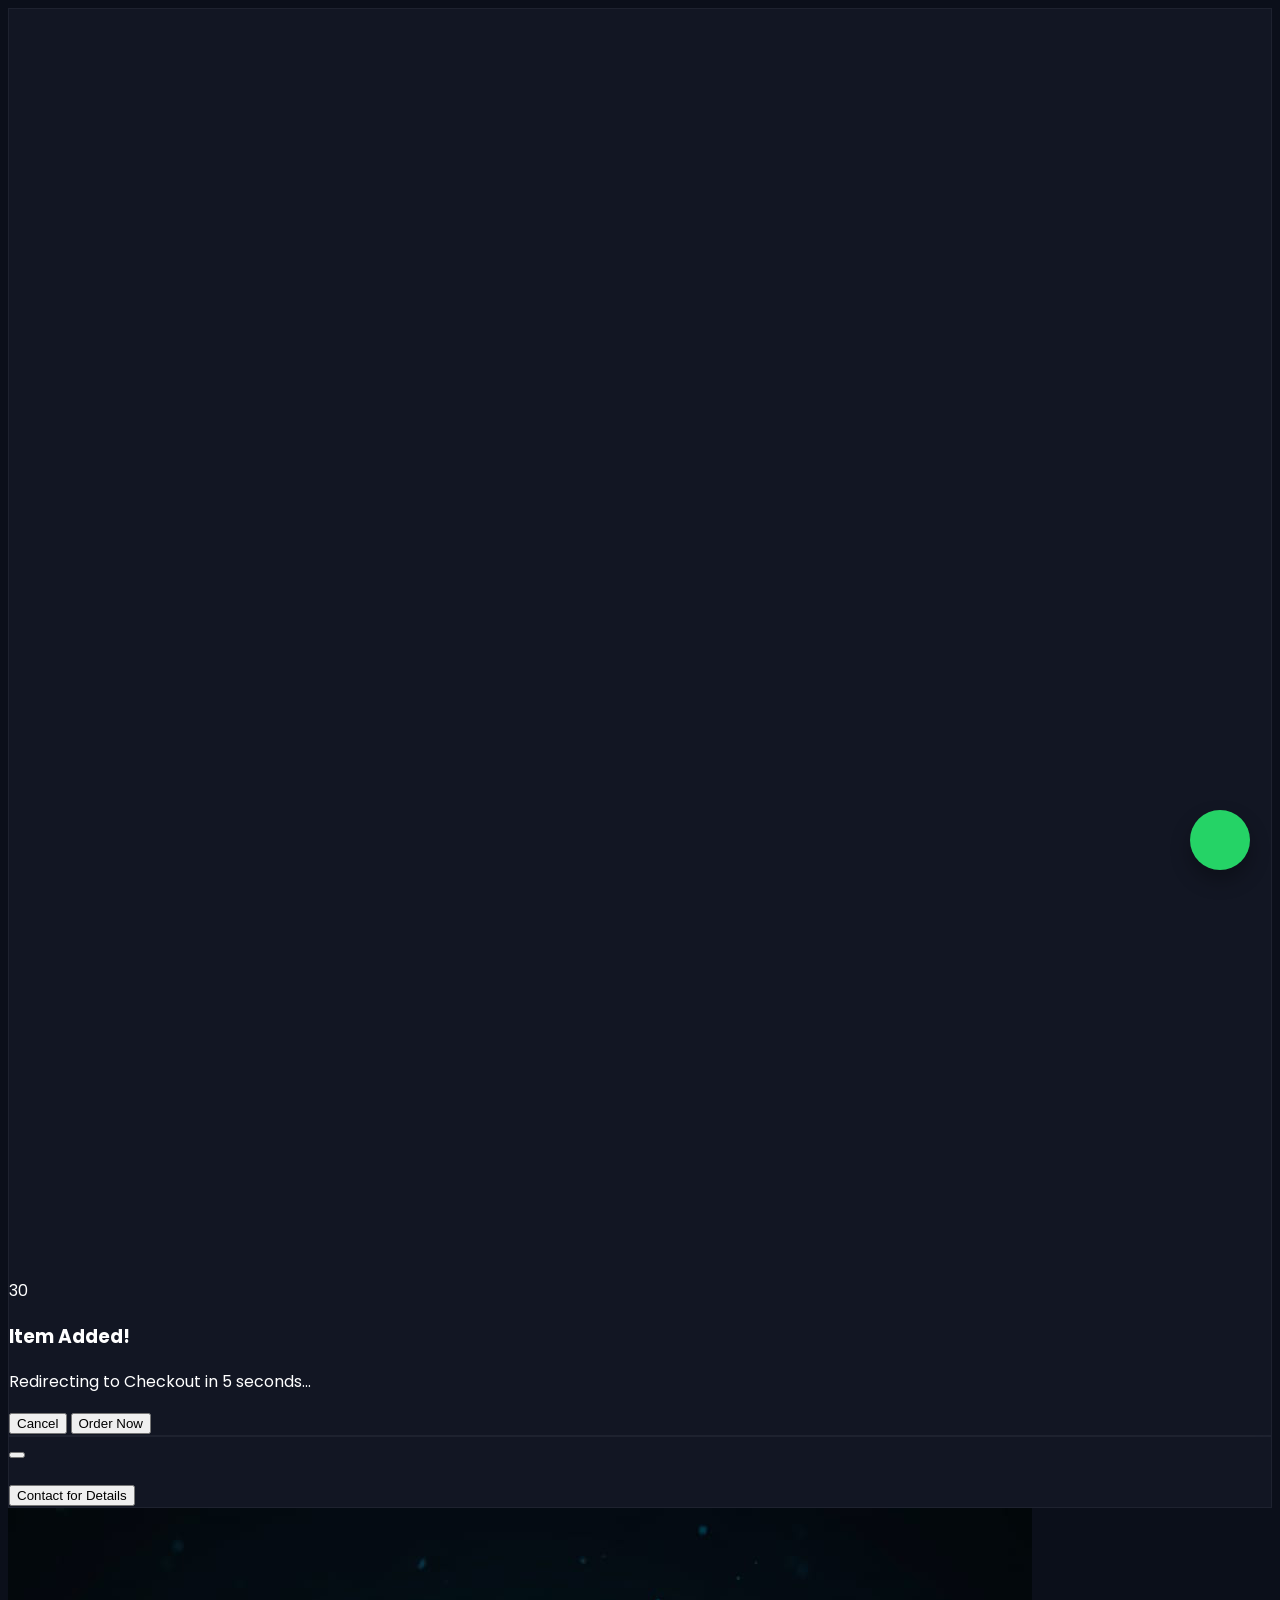
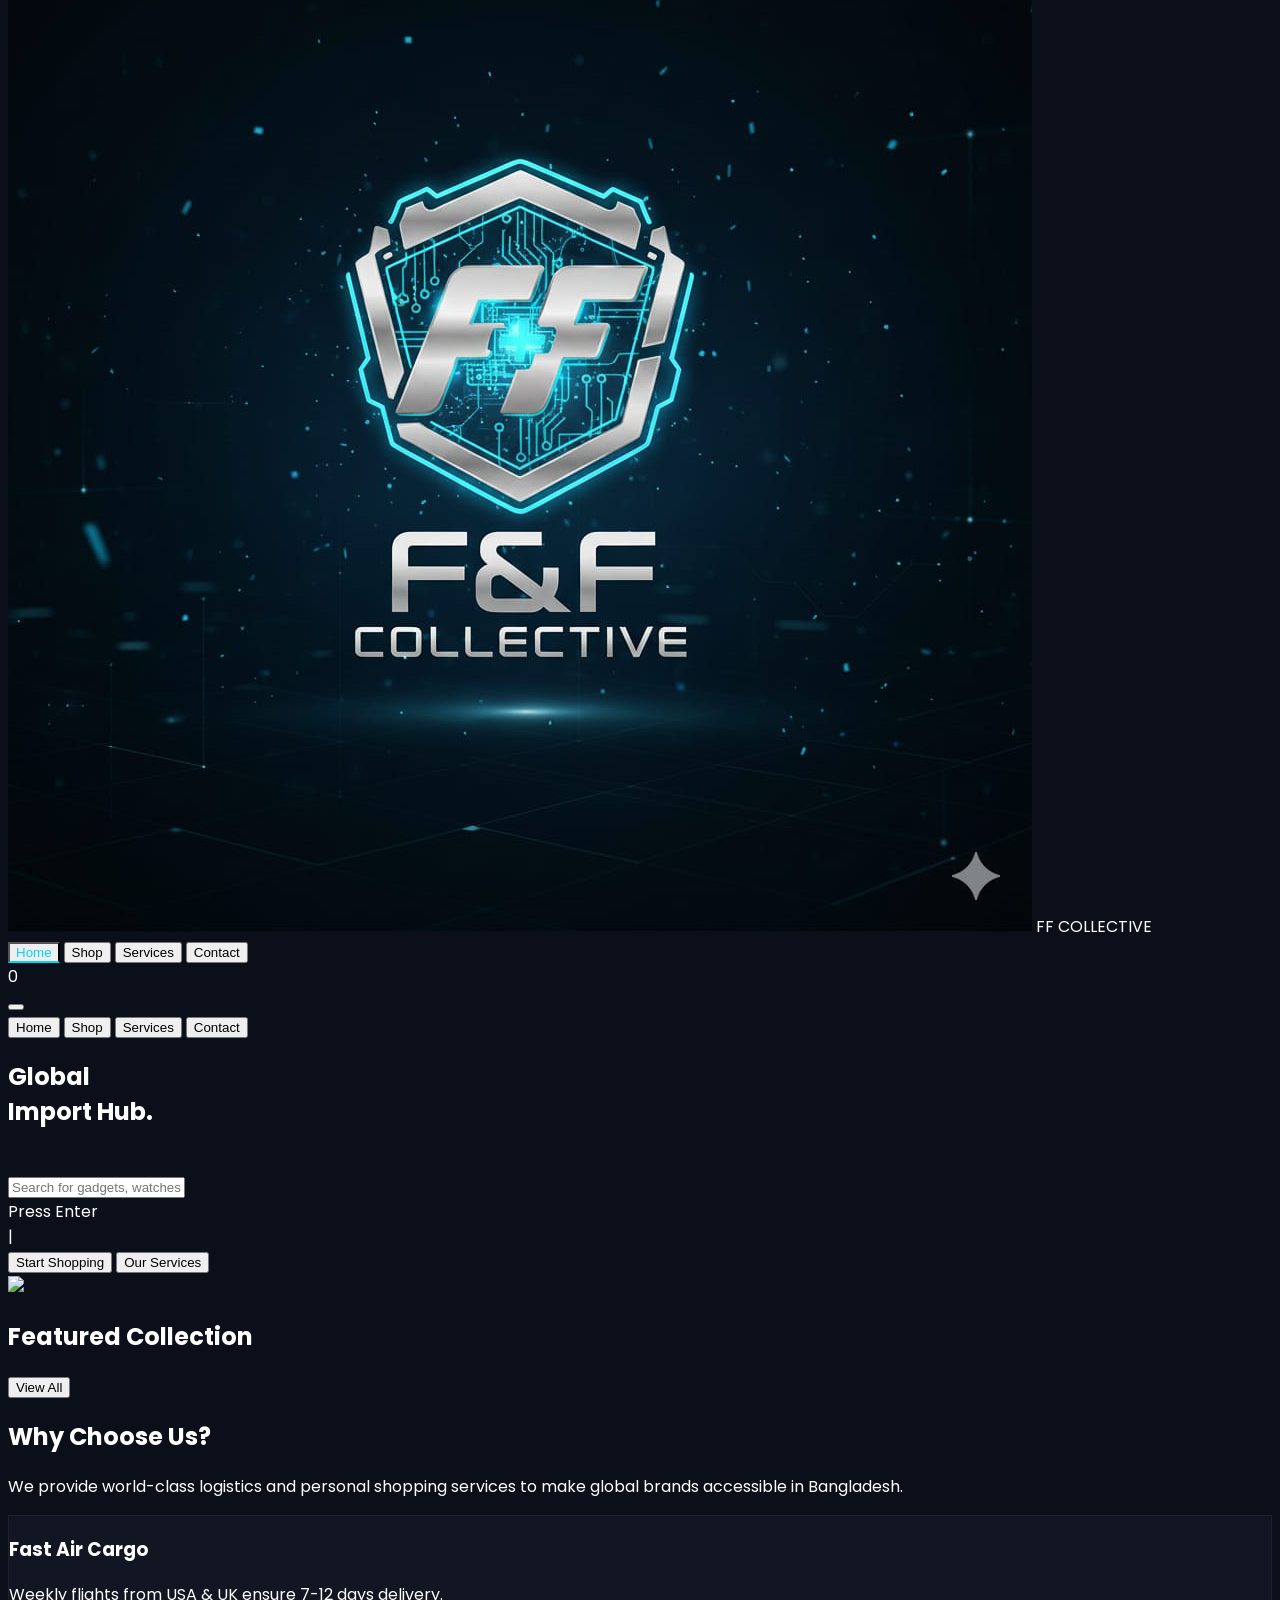
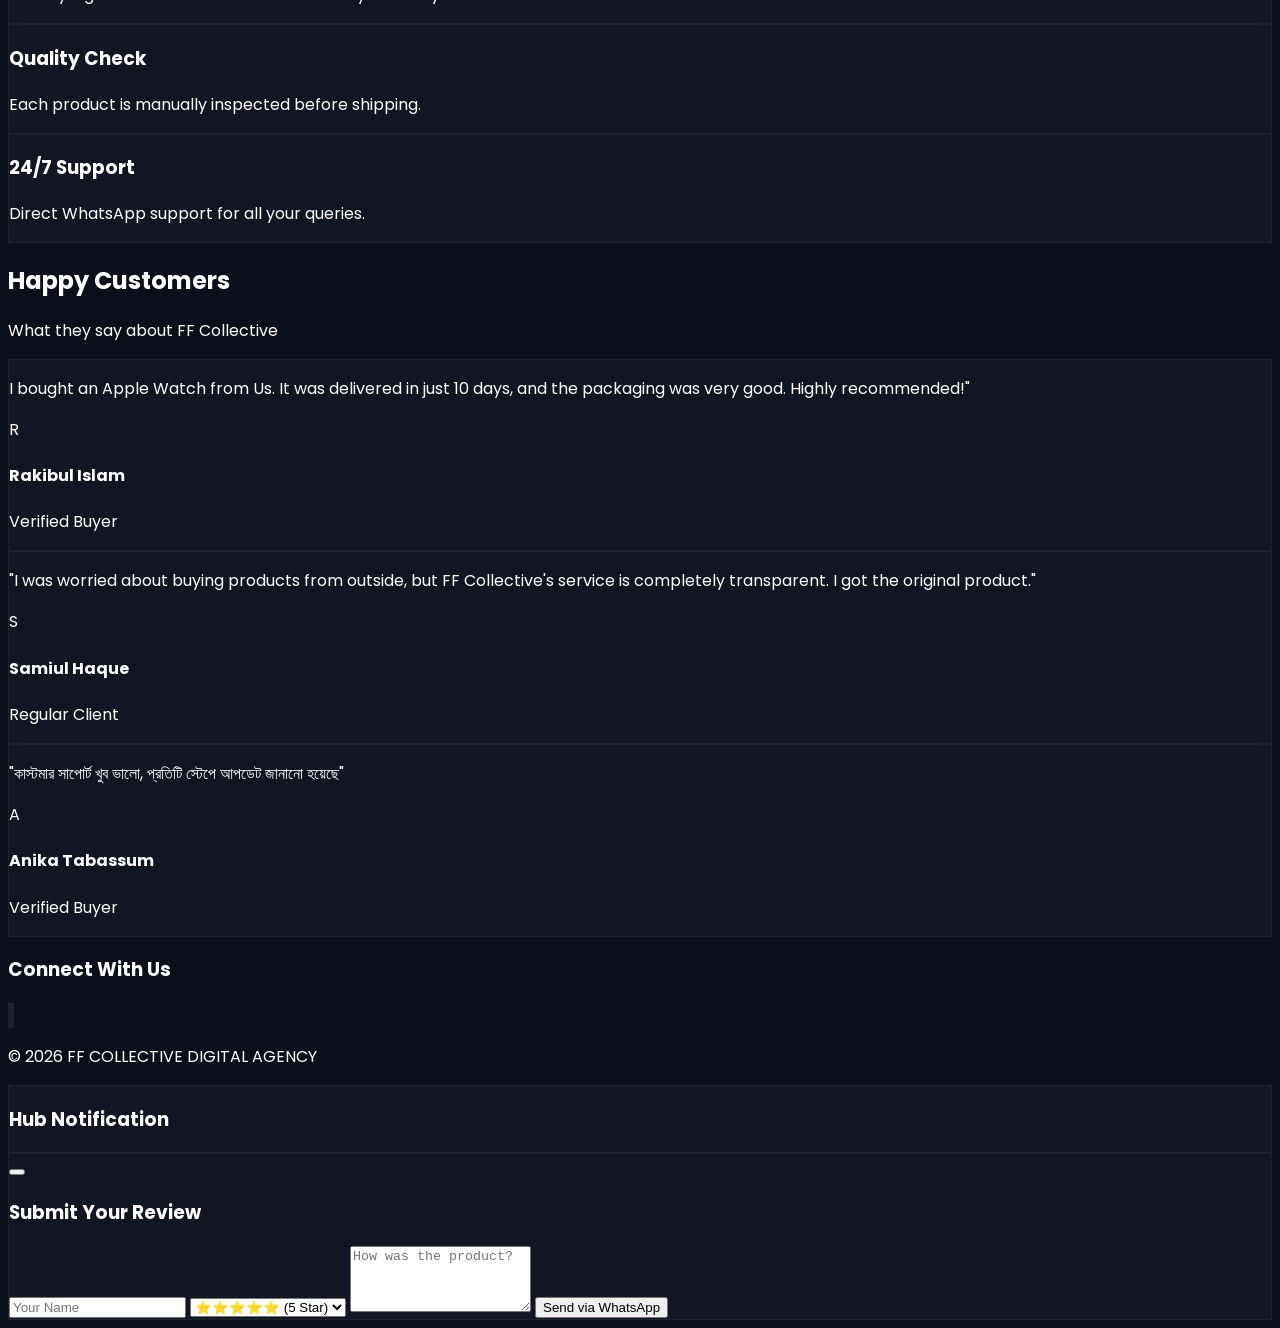
==== commit caca5474: "Update index.html" ====
--- a/index.html
+++ b/index.html
@@ -353,6 +353,8 @@
 
                 <div class="space-y-3">
                     <input id="cust-name" type="text" placeholder="Full Name"
+                        class="w-full bg-[#0B0F1A] border border-white/10 p-4 rounded-xl outline-none focus:border-[#00D4FF] transition">
+                    <input id="cust-email" type="email" placeholder="Email Address"
                         class="w-full bg-[#0B0F1A] border border-white/10 p-4 rounded-xl outline-none focus:border-[#00D4FF] transition">
                     <input id="cust-phone" type="text" placeholder="Phone Number"
                         class="w-full bg-[#0B0F1A] border border-white/10 p-4 rounded-xl outline-none focus:border-[#00D4FF] transition">
@@ -499,44 +501,45 @@
     </footer>
 
 
-    
-<div id="custom-popup"
-    class="hidden fixed inset-0 z-[5000] flex items-center justify-center bg-black/80 backdrop-blur-sm p-4">
-    <div class="glass p-8 rounded-[2rem] text-center max-w-sm w-full border border-white/10 shadow-2xl">
-        <h3 id="popup-title" class="text-xl font-bold mb-2 text-[#00D4FF]">Hub Notification</h3>
-        <p id="popup-message" class="text-gray-400 text-sm mb-8 leading-relaxed"></p>
-        <div id="popup-buttons" class="flex gap-3">
+
+    <div id="custom-popup"
+        class="hidden fixed inset-0 z-[5000] flex items-center justify-center bg-black/80 backdrop-blur-sm p-4">
+        <div class="glass p-8 rounded-[2rem] text-center max-w-sm w-full border border-white/10 shadow-2xl">
+            <h3 id="popup-title" class="text-xl font-bold mb-2 text-[#00D4FF]">Hub Notification</h3>
+            <p id="popup-message" class="text-gray-400 text-sm mb-8 leading-relaxed"></p>
+            <div id="popup-buttons" class="flex gap-3">
+            </div>
         </div>
     </div>
-</div>
-<div id="review-modal"
-    class="hidden fixed inset-0 z-[6000] flex items-center justify-center bg-black/95 backdrop-blur-md p-4">
-    <div class="glass p-8 rounded-[2.5rem] max-w-md w-full border border-white/10 relative shadow-2xl">
-        <button onclick="closeReviewModal()" class="absolute top-6 right-6 text-gray-500 hover:text-white">
-            <i data-lucide="x"></i>
-        </button>
-        <h3 class="text-2xl font-black uppercase italic mb-6">Submit Your <span class="text-[#00D4FF]">Review</span>
-        </h3>
-        <div class="space-y-4">
-            <input id="rev-name" type="text" placeholder="Your Name"
-                class="w-full bg-white/5 border border-white/10 p-4 rounded-2xl text-white outline-none focus:border-[#00D4FF]">
-            <select id="rev-rating"
-                class="w-full bg-[#0B0F1A] border border-white/10 p-4 rounded-2xl text-white outline-none">
-                <option value="5">⭐⭐⭐⭐⭐ (5 Star)</option>
-                <option value="4">⭐⭐⭐⭐ (4 Star)</option>
-                <option value="3">⭐⭐⭐ (3 Star)</option>
-                <option value="2">⭐⭐ (2 Star)</option>
-                <option value="1">⭐ (1 Star)</option>
-            </select>
-            <textarea id="rev-message" rows="4" placeholder="How was the product?"
-                class="w-full bg-white/5 border border-white/10 p-4 rounded-2xl text-white outline-none focus:border-[#00D4FF]"></textarea>
-            <button onclick="sendReview()"
-                class="w-full bg-[#00D4FF] text-black py-4 rounded-2xl font-black uppercase tracking-widest hover:shadow-lg transition-all">Send
-                via WhatsApp</button>
+    <div id="review-modal"
+        class="hidden fixed inset-0 z-[6000] flex items-center justify-center bg-black/95 backdrop-blur-md p-4">
+        <div class="glass p-8 rounded-[2.5rem] max-w-md w-full border border-white/10 relative shadow-2xl">
+            <button onclick="closeReviewModal()" class="absolute top-6 right-6 text-gray-500 hover:text-white">
+                <i data-lucide="x"></i>
+            </button>
+            <h3 class="text-2xl font-black uppercase italic mb-6">Submit Your <span class="text-[#00D4FF]">Review</span>
+            </h3>
+            <div class="space-y-4">
+                <input id="rev-name" type="text" placeholder="Your Name"
+                    class="w-full bg-white/5 border border-white/10 p-4 rounded-2xl text-white outline-none focus:border-[#00D4FF]">
+                <select id="rev-rating"
+                    class="w-full bg-[#0B0F1A] border border-white/10 p-4 rounded-2xl text-white outline-none">
+                    <option value="5">⭐⭐⭐⭐⭐ (5 Star)</option>
+                    <option value="4">⭐⭐⭐⭐ (4 Star)</option>
+                    <option value="3">⭐⭐⭐ (3 Star)</option>
+                    <option value="2">⭐⭐ (2 Star)</option>
+                    <option value="1">⭐ (1 Star)</option>
+                </select>
+                <textarea id="rev-message" rows="4" placeholder="How was the product?"
+                    class="w-full bg-white/5 border border-white/10 p-4 rounded-2xl text-white outline-none focus:border-[#00D4FF]"></textarea>
+                <button onclick="sendReview()"
+                    class="w-full bg-[#00D4FF] text-black py-4 rounded-2xl font-black uppercase tracking-widest hover:shadow-lg transition-all">Send
+                    via WhatsApp</button>
+            </div>
         </div>
     </div>
-</div>
 
     <script src="script.js"></script>
 </body>
+
 </html>
--- a/style.css
+++ b/style.css
@@ -0,0 +1,45 @@
+body { font-family: 'Poppins', sans-serif; background-color: #0B0F1A; color: white; overflow-x: hidden; }
+.page-section { display: none; min-height: 100vh; animation: fadeIn 0.4s ease; }
+.active-section { display: block; }
+@keyframes fadeIn { from { opacity: 0; transform: translateY(10px); } to { opacity: 1; transform: translateY(0); } }
+.nav-active { color: #00D4FF !important; border-bottom: 2px solid #00D4FF; }
+.glass { background: rgba(22, 27, 40, 0.7); backdrop-filter: blur(10px); border: 1px solid rgba(255,255,255,0.05); transition: 0.3s; }
+.glass:hover { border-color: rgba(0, 212, 255, 0.3); }
+.chat-btn { position: fixed; bottom: 30px; width: 60px; height: 60px; border-radius: 50%; display: flex; align-items: center; justify-content: center; color: white; box-shadow: 0 10px 20px rgba(0,0,0,0.3); z-index: 1000; transition: 0.3s; }
+.whatsapp { right: 30px; background-color: #25D366; }
+.filter-btn.active { background-color: #00D4FF; color: black; }
+.social-link:hover { transform: translateY(-5px); color: #00D4FF; }
+
+/* Image Animation */
+.animated-image {
+    opacity: 0;
+    transform: translateY(20px);
+    animation: imageAppear 1s ease-out forwards;
+    animation-delay: 0.5s;
+}
+
+@keyframes imageAppear {
+    to {
+        opacity: 1;
+        transform: translateY(0);
+    }
+}
+
+/* Typing Text Animation */
+#typing-text {
+    display: inline-block;
+    white-space: nowrap;
+    overflow: hidden;
+    border-right: .15em solid orange;
+    animation: typing 3.5s steps(40, end), blink-caret .75s step-end infinite;
+}
+
+@keyframes typing {
+    from { width: 0 }
+    to { width: 100% }
+}
+
+@keyframes blink-caret {
+    from, to { border-color: transparent; }
+    50% { border-color: #00D4FF; }
+}
